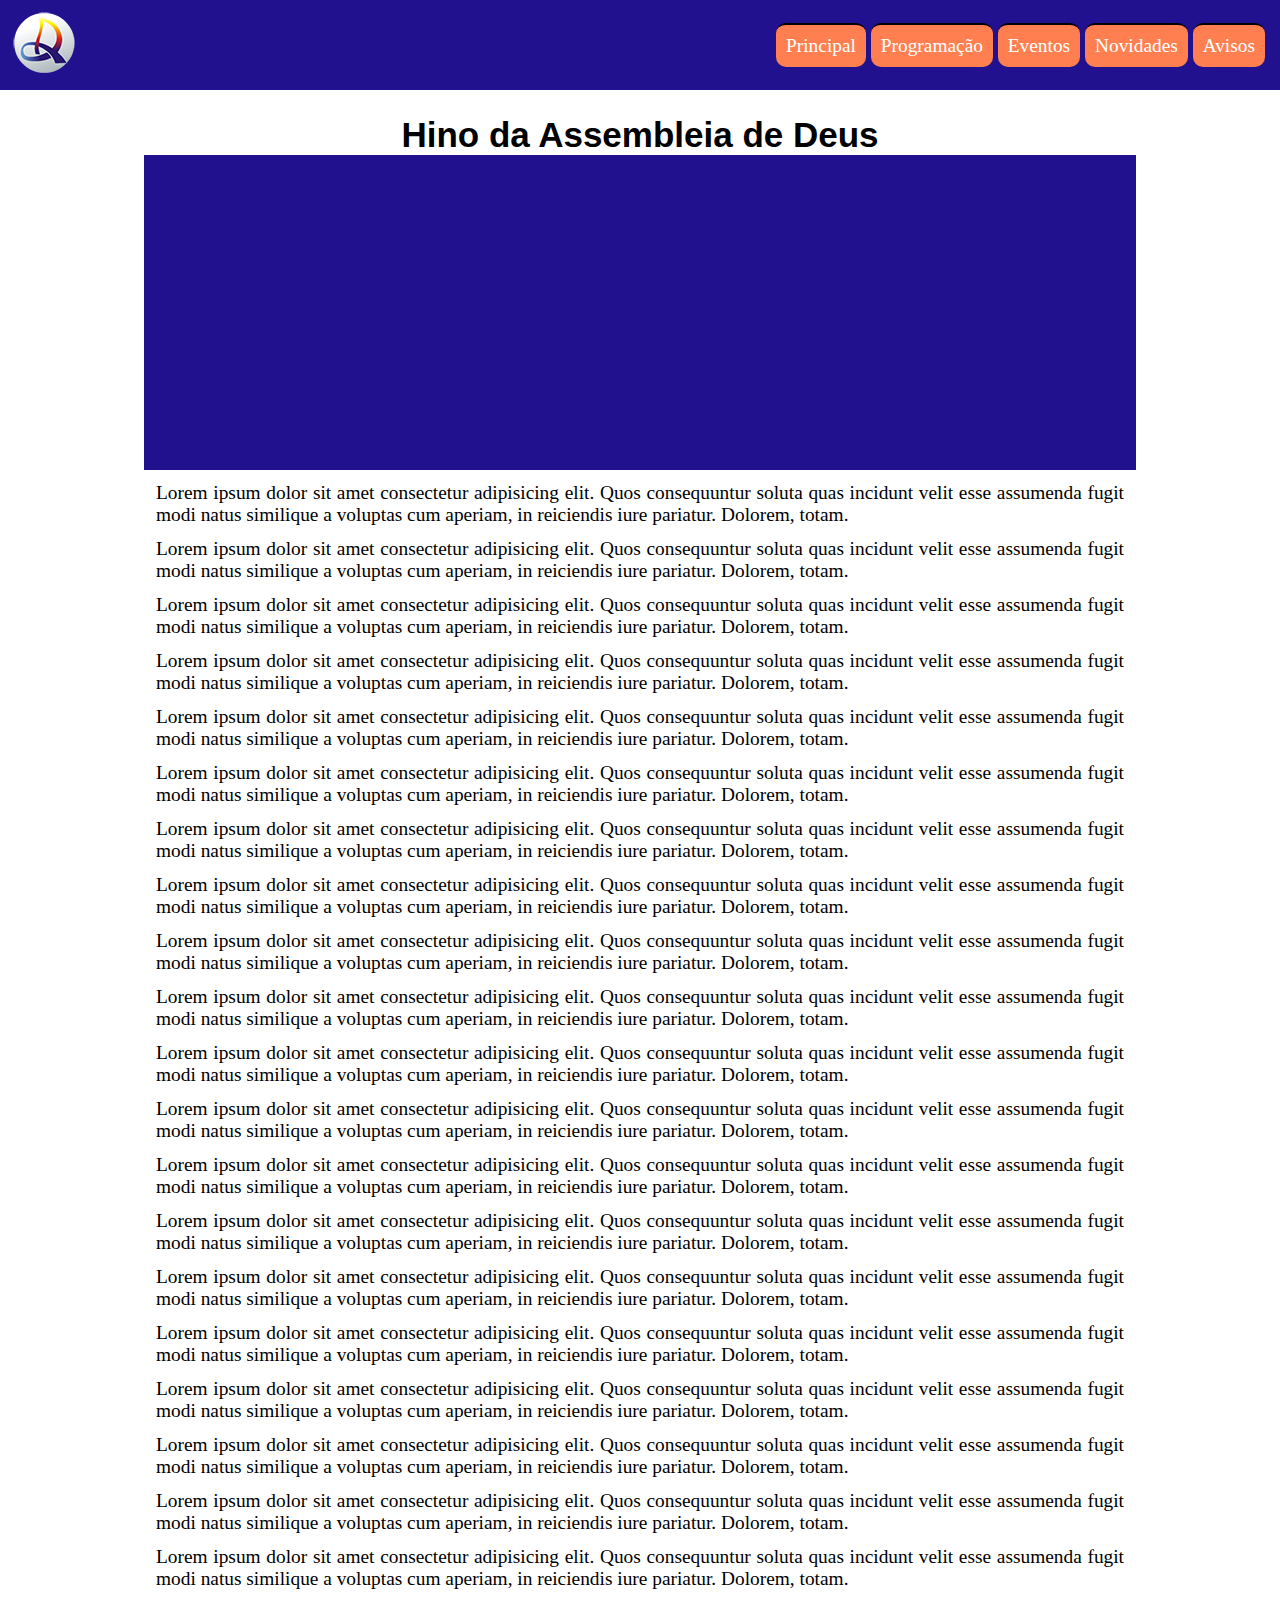
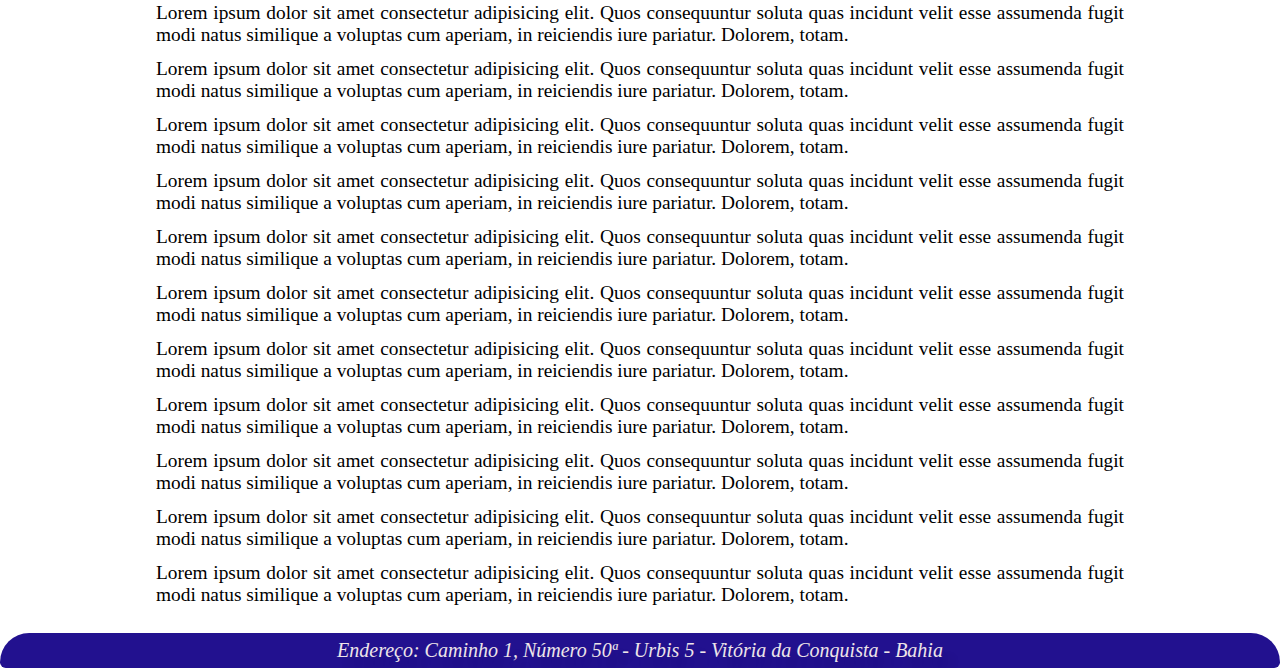
==== index.html @ eb344185 "versão 0.0.4" ====
<!DOCTYPE html>
<html lang="pt-br">
<head>
    <meta charset="UTF-8">
    <meta http-equiv="X-UA-Compatible" content="IE=edge">
    <meta name="viewport" content="width=device-width, initial-scale=1.0">
    <title>Assembleia de Deus - Urbis V</title>
    <link rel="shortcut icon" href="imagens/favicon1.ico" type="image/x-icon">
    <link rel="stylesheet" href="css/style.css">
    <link rel="stylesheet" href="css/style-query.css">
    <link rel="stylesheet" href="https://fonts.googleapis.com/css2?family=Material+Symbols+Outlined:opsz,wght,FILL,GRAD@20..48,100..700,0..1,-50..200" />
</head>
<body onresize="tamanhoMenu()">   
    <header>
        <a class="logo"><img src="Imagens/logo1test.png" alt="logo"></a>

        <span id="menu" class="material-symbols-outlined" onclick="clickMenu()">
          menu  
        </span>
        <menu id="itens">
            <ul>
            <li><a href="">Principal</a></li>
            <li><a href="">Programação</a></li>
            <li><a href="">Eventos</a></li>
            <li><a href="">Novidades</a></li>
            <li><a href="">Avisos</a></li>
            </ul>
        </menu>   
    </header>

    <main>
        <h1>Hino da Assembleia de Deus</h1>
        <iframe width="560" height="315" src="https://www.youtube.com/embed/CO01_-Nl25o?start=6" title="YouTube video player" frameborder="0" allow="accelerometer; autoplay; clipboard-write; encrypted-media; gyroscope; picture-in-picture" allowfullscreen></iframe>
        <p>Lorem ipsum dolor sit amet consectetur adipisicing elit. Quos consequuntur soluta quas incidunt velit esse assumenda fugit modi natus similique a voluptas cum aperiam, in reiciendis iure pariatur. Dolorem, totam.</p>
        <p>Lorem ipsum dolor sit amet consectetur adipisicing elit. Quos consequuntur soluta quas incidunt velit esse assumenda fugit modi natus similique a voluptas cum aperiam, in reiciendis iure pariatur. Dolorem, totam.</p>
        <p>Lorem ipsum dolor sit amet consectetur adipisicing elit. Quos consequuntur soluta quas incidunt velit esse assumenda fugit modi natus similique a voluptas cum aperiam, in reiciendis iure pariatur. Dolorem, totam.</p>
        <p>Lorem ipsum dolor sit amet consectetur adipisicing elit. Quos consequuntur soluta quas incidunt velit esse assumenda fugit modi natus similique a voluptas cum aperiam, in reiciendis iure pariatur. Dolorem, totam.</p>
        <p>Lorem ipsum dolor sit amet consectetur adipisicing elit. Quos consequuntur soluta quas incidunt velit esse assumenda fugit modi natus similique a voluptas cum aperiam, in reiciendis iure pariatur. Dolorem, totam.</p>
        <p>Lorem ipsum dolor sit amet consectetur adipisicing elit. Quos consequuntur soluta quas incidunt velit esse assumenda fugit modi natus similique a voluptas cum aperiam, in reiciendis iure pariatur. Dolorem, totam.</p>
        <p>Lorem ipsum dolor sit amet consectetur adipisicing elit. Quos consequuntur soluta quas incidunt velit esse assumenda fugit modi natus similique a voluptas cum aperiam, in reiciendis iure pariatur. Dolorem, totam.</p>
        <p>Lorem ipsum dolor sit amet consectetur adipisicing elit. Quos consequuntur soluta quas incidunt velit esse assumenda fugit modi natus similique a voluptas cum aperiam, in reiciendis iure pariatur. Dolorem, totam.</p>
        <p>Lorem ipsum dolor sit amet consectetur adipisicing elit. Quos consequuntur soluta quas incidunt velit esse assumenda fugit modi natus similique a voluptas cum aperiam, in reiciendis iure pariatur. Dolorem, totam.</p>
        <p>Lorem ipsum dolor sit amet consectetur adipisicing elit. Quos consequuntur soluta quas incidunt velit esse assumenda fugit modi natus similique a voluptas cum aperiam, in reiciendis iure pariatur. Dolorem, totam.</p>
        <p>Lorem ipsum dolor sit amet consectetur adipisicing elit. Quos consequuntur soluta quas incidunt velit esse assumenda fugit modi natus similique a voluptas cum aperiam, in reiciendis iure pariatur. Dolorem, totam.</p>
        <p>Lorem ipsum dolor sit amet consectetur adipisicing elit. Quos consequuntur soluta quas incidunt velit esse assumenda fugit modi natus similique a voluptas cum aperiam, in reiciendis iure pariatur. Dolorem, totam.</p>
        <p>Lorem ipsum dolor sit amet consectetur adipisicing elit. Quos consequuntur soluta quas incidunt velit esse assumenda fugit modi natus similique a voluptas cum aperiam, in reiciendis iure pariatur. Dolorem, totam.</p>
        <p>Lorem ipsum dolor sit amet consectetur adipisicing elit. Quos consequuntur soluta quas incidunt velit esse assumenda fugit modi natus similique a voluptas cum aperiam, in reiciendis iure pariatur. Dolorem, totam.</p>
        <p>Lorem ipsum dolor sit amet consectetur adipisicing elit. Quos consequuntur soluta quas incidunt velit esse assumenda fugit modi natus similique a voluptas cum aperiam, in reiciendis iure pariatur. Dolorem, totam.</p>
        <p>Lorem ipsum dolor sit amet consectetur adipisicing elit. Quos consequuntur soluta quas incidunt velit esse assumenda fugit modi natus similique a voluptas cum aperiam, in reiciendis iure pariatur. Dolorem, totam.</p>
        <p>Lorem ipsum dolor sit amet consectetur adipisicing elit. Quos consequuntur soluta quas incidunt velit esse assumenda fugit modi natus similique a voluptas cum aperiam, in reiciendis iure pariatur. Dolorem, totam.</p>
        <p>Lorem ipsum dolor sit amet consectetur adipisicing elit. Quos consequuntur soluta quas incidunt velit esse assumenda fugit modi natus similique a voluptas cum aperiam, in reiciendis iure pariatur. Dolorem, totam.</p>
        <p>Lorem ipsum dolor sit amet consectetur adipisicing elit. Quos consequuntur soluta quas incidunt velit esse assumenda fugit modi natus similique a voluptas cum aperiam, in reiciendis iure pariatur. Dolorem, totam.</p>
        <p>Lorem ipsum dolor sit amet consectetur adipisicing elit. Quos consequuntur soluta quas incidunt velit esse assumenda fugit modi natus similique a voluptas cum aperiam, in reiciendis iure pariatur. Dolorem, totam.</p>
        <p>Lorem ipsum dolor sit amet consectetur adipisicing elit. Quos consequuntur soluta quas incidunt velit esse assumenda fugit modi natus similique a voluptas cum aperiam, in reiciendis iure pariatur. Dolorem, totam.</p>
        <p>Lorem ipsum dolor sit amet consectetur adipisicing elit. Quos consequuntur soluta quas incidunt velit esse assumenda fugit modi natus similique a voluptas cum aperiam, in reiciendis iure pariatur. Dolorem, totam.</p>
        <p>Lorem ipsum dolor sit amet consectetur adipisicing elit. Quos consequuntur soluta quas incidunt velit esse assumenda fugit modi natus similique a voluptas cum aperiam, in reiciendis iure pariatur. Dolorem, totam.</p>
        <p>Lorem ipsum dolor sit amet consectetur adipisicing elit. Quos consequuntur soluta quas incidunt velit esse assumenda fugit modi natus similique a voluptas cum aperiam, in reiciendis iure pariatur. Dolorem, totam.</p>
        <p>Lorem ipsum dolor sit amet consectetur adipisicing elit. Quos consequuntur soluta quas incidunt velit esse assumenda fugit modi natus similique a voluptas cum aperiam, in reiciendis iure pariatur. Dolorem, totam.</p>
        <p>Lorem ipsum dolor sit amet consectetur adipisicing elit. Quos consequuntur soluta quas incidunt velit esse assumenda fugit modi natus similique a voluptas cum aperiam, in reiciendis iure pariatur. Dolorem, totam.</p>
        <p>Lorem ipsum dolor sit amet consectetur adipisicing elit. Quos consequuntur soluta quas incidunt velit esse assumenda fugit modi natus similique a voluptas cum aperiam, in reiciendis iure pariatur. Dolorem, totam.</p>
        <p>Lorem ipsum dolor sit amet consectetur adipisicing elit. Quos consequuntur soluta quas incidunt velit esse assumenda fugit modi natus similique a voluptas cum aperiam, in reiciendis iure pariatur. Dolorem, totam.</p>
        <p>Lorem ipsum dolor sit amet consectetur adipisicing elit. Quos consequuntur soluta quas incidunt velit esse assumenda fugit modi natus similique a voluptas cum aperiam, in reiciendis iure pariatur. Dolorem, totam.</p>
        <p>Lorem ipsum dolor sit amet consectetur adipisicing elit. Quos consequuntur soluta quas incidunt velit esse assumenda fugit modi natus similique a voluptas cum aperiam, in reiciendis iure pariatur. Dolorem, totam.</p>
        <p>Lorem ipsum dolor sit amet consectetur adipisicing elit. Quos consequuntur soluta quas incidunt velit esse assumenda fugit modi natus similique a voluptas cum aperiam, in reiciendis iure pariatur. Dolorem, totam.</p>
        
    </main>
    <footer>
        <p><address>Endereço: Caminho 1, Número 50ª - Urbis 5 - Vitória da Conquista - Bahia</address></p>
    </footer>
    <script>
        function clickMenu(){
            if (itens.style.display == 'block'){
                itens.style.display = 'none'
            } else{
                itens.style.display = 'block'
            }
        }
        function tamanhoMenu(){
            if (window.innerWidth <= 768){
                itens.style.display = 'none'
            } else{
                itens.style.display = 'block'
            }
        }
    </script>
</body>
</html>
---- css/style.css ----
@charset "UTF-8";
@font-face {
    font-family: lobs;
    src: url(fonts/Lobster-Regular.ttf);
}
:root{
    --cor0:#EEE5E9;
    --cor1:#22118f;
    --cor2:#F2E30F;
    --cor3:#F2A20C;
    --cor4:#FB4D3D;  
}
*{
    text-align: justify;
    margin: 0px;
    padding: 0px;
    text-decoration: none;
    font-size: 1.1rem;
}
a{
    text-decoration: none;
}

header{
    display: flex;
    justify-content: space-between;
    align-items: center;
    flex-wrap: wrap;
    background-color: var(--cor1);
    padding: 10px;
}

menu{
    display: none;
    margin-right: 5px;
}

menu > ul{
    list-style-type: none;
}

span#menu{
    background-color: white;
    display: block;
    color: black;
    text-align: center;
    padding: 10px;
    cursor: pointer;
}

span#menu:hover{
    background-color: #e4e731;
    color: black;
}
menu > ul > li > a{
    display: block;
    padding: 10px;
    text-decoration: none;
    background-color: coral;
    text-align: center;
    border-top:2px solid black;
    color: white;
    border-radius: 10px;
}
menu a:hover{
    background-color:rgba(0, 0, 0, 0.178);
    border-radius: 7px 7px 7px 7px;
    transition-duration: 1s;
    color: #e4e731;
    
}

::-webkit-scrollbar{
    width: 10px;
    background-color: rgb(255, 255, 255);
}

::-webkit-scrollbar-thumb{
    background-color: var(--cor4);
    border-radius: 10px;
}

main{
    width: 90vw;
    margin: auto;
    padding: 15px;
}

main > iframe{
    margin: auto;
    width: 100%;
    display: block;
    margin: auto;
    background-color: var(--cor1);
    box-shadow: var(15px, 15px, 15px, black);
}
main > h1{
    font-family: lobs, Arial, Helvetica, sans-serif;
    text-align: center;
    font-size: 35px;
    padding-top: 10px;
    font: 400px;
    
}
main p{
    margin: 12px;
}
footer{
    font-family: lobs;
    background-color:var(--cor1);
    width: 100%;
    border-radius: 50px 50px 10px 10px;
    line-height: 35px;
    
}
footer address{
    text-align: center;
    text-shadow: 10px 10px 10px rgba(0, 0, 0, 0.116);
    color: var(--cor0);
    font-size: 20px;
    
}
---- css/style-query.css ----
@charset "UTF-8";

@media screen and (min-width: 768px) and (max-width: 992px){
                    /*Tabletes*/
    span#menu{
        display: none;
    }
    menu{
        display: block;
    }
    menu > ul > li{
        display: inline-block;
    }
    main{
        width: 768px;
    }               
}
@media screen and (min-width: 992px){
                 /*Computador e Tvs*/
    span#menu{
        display: none;
    }menu
    {
        display: block;
    }
    menu > ul > li{
        display: inline-block;
    }
    main{
        width: 992px;
    }              
}
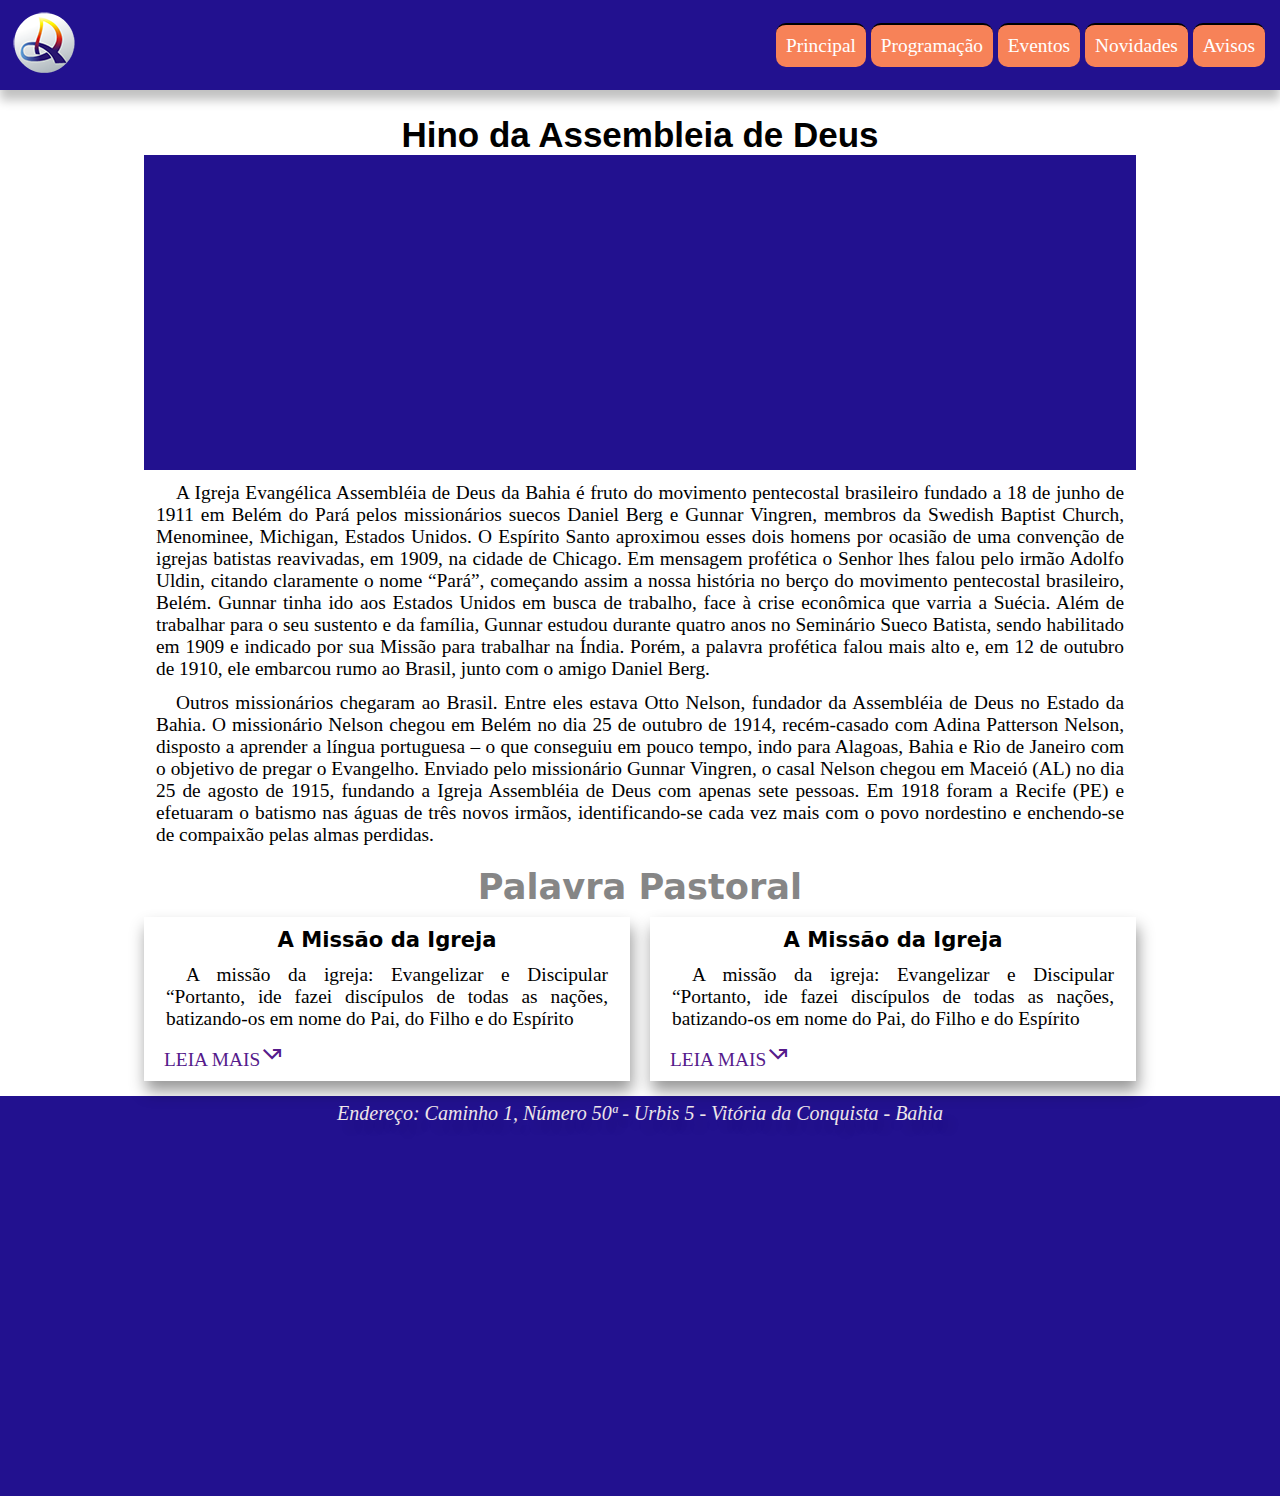
==== commit 8683e3aa: "versão 0.0.6" ====
--- a/index.html
+++ b/index.html
@@ -9,6 +9,9 @@
     <link rel="stylesheet" href="css/style.css">
     <link rel="stylesheet" href="css/style-query.css">
     <link rel="stylesheet" href="https://fonts.googleapis.com/css2?family=Material+Symbols+Outlined:opsz,wght,FILL,GRAD@20..48,100..700,0..1,-50..200" />
+    <link href="https://fonts.googleapis.com/icon?family=Material+Icons"
+      rel="stylesheet">
+   
 </head>
 <body onresize="tamanhoMenu()">   
     <header>
@@ -30,38 +33,33 @@
 
     <main>
         <h1>Hino da Assembleia de Deus</h1>
-        <iframe width="560" height="315" src="https://www.youtube.com/embed/CO01_-Nl25o?start=6" title="YouTube video player" frameborder="0" allow="accelerometer; autoplay; clipboard-write; encrypted-media; gyroscope; picture-in-picture" allowfullscreen></iframe>
-        <p>Lorem ipsum dolor sit amet consectetur adipisicing elit. Quos consequuntur soluta quas incidunt velit esse assumenda fugit modi natus similique a voluptas cum aperiam, in reiciendis iure pariatur. Dolorem, totam.</p>
-        <p>Lorem ipsum dolor sit amet consectetur adipisicing elit. Quos consequuntur soluta quas incidunt velit esse assumenda fugit modi natus similique a voluptas cum aperiam, in reiciendis iure pariatur. Dolorem, totam.</p>
-        <p>Lorem ipsum dolor sit amet consectetur adipisicing elit. Quos consequuntur soluta quas incidunt velit esse assumenda fugit modi natus similique a voluptas cum aperiam, in reiciendis iure pariatur. Dolorem, totam.</p>
-        <p>Lorem ipsum dolor sit amet consectetur adipisicing elit. Quos consequuntur soluta quas incidunt velit esse assumenda fugit modi natus similique a voluptas cum aperiam, in reiciendis iure pariatur. Dolorem, totam.</p>
-        <p>Lorem ipsum dolor sit amet consectetur adipisicing elit. Quos consequuntur soluta quas incidunt velit esse assumenda fugit modi natus similique a voluptas cum aperiam, in reiciendis iure pariatur. Dolorem, totam.</p>
-        <p>Lorem ipsum dolor sit amet consectetur adipisicing elit. Quos consequuntur soluta quas incidunt velit esse assumenda fugit modi natus similique a voluptas cum aperiam, in reiciendis iure pariatur. Dolorem, totam.</p>
-        <p>Lorem ipsum dolor sit amet consectetur adipisicing elit. Quos consequuntur soluta quas incidunt velit esse assumenda fugit modi natus similique a voluptas cum aperiam, in reiciendis iure pariatur. Dolorem, totam.</p>
-        <p>Lorem ipsum dolor sit amet consectetur adipisicing elit. Quos consequuntur soluta quas incidunt velit esse assumenda fugit modi natus similique a voluptas cum aperiam, in reiciendis iure pariatur. Dolorem, totam.</p>
-        <p>Lorem ipsum dolor sit amet consectetur adipisicing elit. Quos consequuntur soluta quas incidunt velit esse assumenda fugit modi natus similique a voluptas cum aperiam, in reiciendis iure pariatur. Dolorem, totam.</p>
-        <p>Lorem ipsum dolor sit amet consectetur adipisicing elit. Quos consequuntur soluta quas incidunt velit esse assumenda fugit modi natus similique a voluptas cum aperiam, in reiciendis iure pariatur. Dolorem, totam.</p>
-        <p>Lorem ipsum dolor sit amet consectetur adipisicing elit. Quos consequuntur soluta quas incidunt velit esse assumenda fugit modi natus similique a voluptas cum aperiam, in reiciendis iure pariatur. Dolorem, totam.</p>
-        <p>Lorem ipsum dolor sit amet consectetur adipisicing elit. Quos consequuntur soluta quas incidunt velit esse assumenda fugit modi natus similique a voluptas cum aperiam, in reiciendis iure pariatur. Dolorem, totam.</p>
-        <p>Lorem ipsum dolor sit amet consectetur adipisicing elit. Quos consequuntur soluta quas incidunt velit esse assumenda fugit modi natus similique a voluptas cum aperiam, in reiciendis iure pariatur. Dolorem, totam.</p>
-        <p>Lorem ipsum dolor sit amet consectetur adipisicing elit. Quos consequuntur soluta quas incidunt velit esse assumenda fugit modi natus similique a voluptas cum aperiam, in reiciendis iure pariatur. Dolorem, totam.</p>
-        <p>Lorem ipsum dolor sit amet consectetur adipisicing elit. Quos consequuntur soluta quas incidunt velit esse assumenda fugit modi natus similique a voluptas cum aperiam, in reiciendis iure pariatur. Dolorem, totam.</p>
-        <p>Lorem ipsum dolor sit amet consectetur adipisicing elit. Quos consequuntur soluta quas incidunt velit esse assumenda fugit modi natus similique a voluptas cum aperiam, in reiciendis iure pariatur. Dolorem, totam.</p>
-        <p>Lorem ipsum dolor sit amet consectetur adipisicing elit. Quos consequuntur soluta quas incidunt velit esse assumenda fugit modi natus similique a voluptas cum aperiam, in reiciendis iure pariatur. Dolorem, totam.</p>
-        <p>Lorem ipsum dolor sit amet consectetur adipisicing elit. Quos consequuntur soluta quas incidunt velit esse assumenda fugit modi natus similique a voluptas cum aperiam, in reiciendis iure pariatur. Dolorem, totam.</p>
-        <p>Lorem ipsum dolor sit amet consectetur adipisicing elit. Quos consequuntur soluta quas incidunt velit esse assumenda fugit modi natus similique a voluptas cum aperiam, in reiciendis iure pariatur. Dolorem, totam.</p>
-        <p>Lorem ipsum dolor sit amet consectetur adipisicing elit. Quos consequuntur soluta quas incidunt velit esse assumenda fugit modi natus similique a voluptas cum aperiam, in reiciendis iure pariatur. Dolorem, totam.</p>
-        <p>Lorem ipsum dolor sit amet consectetur adipisicing elit. Quos consequuntur soluta quas incidunt velit esse assumenda fugit modi natus similique a voluptas cum aperiam, in reiciendis iure pariatur. Dolorem, totam.</p>
-        <p>Lorem ipsum dolor sit amet consectetur adipisicing elit. Quos consequuntur soluta quas incidunt velit esse assumenda fugit modi natus similique a voluptas cum aperiam, in reiciendis iure pariatur. Dolorem, totam.</p>
-        <p>Lorem ipsum dolor sit amet consectetur adipisicing elit. Quos consequuntur soluta quas incidunt velit esse assumenda fugit modi natus similique a voluptas cum aperiam, in reiciendis iure pariatur. Dolorem, totam.</p>
-        <p>Lorem ipsum dolor sit amet consectetur adipisicing elit. Quos consequuntur soluta quas incidunt velit esse assumenda fugit modi natus similique a voluptas cum aperiam, in reiciendis iure pariatur. Dolorem, totam.</p>
-        <p>Lorem ipsum dolor sit amet consectetur adipisicing elit. Quos consequuntur soluta quas incidunt velit esse assumenda fugit modi natus similique a voluptas cum aperiam, in reiciendis iure pariatur. Dolorem, totam.</p>
-        <p>Lorem ipsum dolor sit amet consectetur adipisicing elit. Quos consequuntur soluta quas incidunt velit esse assumenda fugit modi natus similique a voluptas cum aperiam, in reiciendis iure pariatur. Dolorem, totam.</p>
-        <p>Lorem ipsum dolor sit amet consectetur adipisicing elit. Quos consequuntur soluta quas incidunt velit esse assumenda fugit modi natus similique a voluptas cum aperiam, in reiciendis iure pariatur. Dolorem, totam.</p>
-        <p>Lorem ipsum dolor sit amet consectetur adipisicing elit. Quos consequuntur soluta quas incidunt velit esse assumenda fugit modi natus similique a voluptas cum aperiam, in reiciendis iure pariatur. Dolorem, totam.</p>
-        <p>Lorem ipsum dolor sit amet consectetur adipisicing elit. Quos consequuntur soluta quas incidunt velit esse assumenda fugit modi natus similique a voluptas cum aperiam, in reiciendis iure pariatur. Dolorem, totam.</p>
-        <p>Lorem ipsum dolor sit amet consectetur adipisicing elit. Quos consequuntur soluta quas incidunt velit esse assumenda fugit modi natus similique a voluptas cum aperiam, in reiciendis iure pariatur. Dolorem, totam.</p>
-        <p>Lorem ipsum dolor sit amet consectetur adipisicing elit. Quos consequuntur soluta quas incidunt velit esse assumenda fugit modi natus similique a voluptas cum aperiam, in reiciendis iure pariatur. Dolorem, totam.</p>
+        <section class="section1">
+            <div class="video">
+                <iframe width="560" height="315" src="https://www.youtube.com/embed/CO01_-Nl25o?start=6" title="YouTube video player" frameborder="0" allow="accelerometer; autoplay; clipboard-write; encrypted-media; gyroscope; picture-in-picture" allowfullscreen></iframe>
+                <p>A Igreja Evangélica Assembléia de Deus da Bahia é fruto do movimento pentecostal brasileiro fundado a 18 de junho de 1911 em Belém do Pará pelos missionários suecos Daniel Berg e Gunnar Vingren, membros da Swedish Baptist Church, Menominee, Michigan, Estados Unidos. O Espírito Santo aproximou esses dois homens por ocasião de uma convenção de igrejas batistas reavivadas, em 1909, na cidade de Chicago. Em mensagem profética o Senhor lhes falou pelo irmão Adolfo Uldin, citando claramente o nome “Pará”, começando assim a nossa história no berço do movimento pentecostal brasileiro, Belém. Gunnar tinha ido aos Estados Unidos em busca de trabalho, face à crise econômica que varria a Suécia. Além de trabalhar para o seu sustento e da família, Gunnar estudou durante quatro anos no Seminário Sueco Batista, sendo habilitado em 1909 e indicado por sua Missão para trabalhar na Índia. Porém, a palavra profética falou mais alto e, em 12 de outubro de 1910, ele embarcou rumo ao Brasil, junto com o amigo Daniel Berg.</p>
+                <p>Outros missionários chegaram ao Brasil. Entre eles estava Otto Nelson, fundador da Assembléia de Deus no Estado da Bahia. O missionário Nelson chegou em Belém no dia 25 de outubro de 1914, recém-casado com Adina Patterson Nelson, disposto a aprender a língua portuguesa – o que conseguiu em pouco tempo, indo para Alagoas, Bahia e Rio de Janeiro com o objetivo de pregar o Evangelho. Enviado pelo missionário Gunnar Vingren, o casal Nelson chegou em Maceió (AL) no dia 25 de agosto de 1915, fundando a Igreja Assembléia de Deus com apenas sete pessoas. Em 1918 foram a Recife (PE) e efetuaram o batismo nas águas de três novos irmãos,  identificando-se cada vez mais com o povo nordestino e enchendo-se de compaixão pelas almas perdidas.</p>
+        </div>
+    </section>
+    <section class="section2">
+        <h3>Palavra Pastoral</h3>
+        <article class="art2">
+            <div class="palavra1">
+                <h4>A Missão da Igreja</h4>
+                <p>A missão da igreja: Evangelizar e Discipular “Portanto, ide fazei discípulos de todas as nações, batizando-os em nome do Pai, do Filho e do Espírito</p>
+                <a href="">LEIA MAIS<span class="material-icons">
+                    call_missed_outgoing
+                    </span></a>
+            </div>
+            <div class="palavra2">
+                <h4>A Missão da Igreja</h4>
+                <p>A missão da igreja: Evangelizar e Discipular “Portanto, ide fazei discípulos de todas as nações, batizando-os em nome do Pai, do Filho e do Espírito</p>
+                <a href="">LEIA MAIS<span class="material-icons">
+                    call_missed_outgoing
+                    </span></a>
+            </div>
+        </article>
+    </section>
+        
         
     </main>
     <footer>
--- a/css/style.css
+++ b/css/style.css
@@ -1,14 +1,12 @@
 @charset "UTF-8";
-@font-face {
-    font-family: lobs;
-    src: url(fonts/Lobster-Regular.ttf);
-}
+
 :root{
     --cor0:#EEE5E9;
     --cor1:#22118f;
     --cor2:#F2E30F;
     --cor3:#F2A20C;
-    --cor4:#FB4D3D;  
+    --cor4:#FB4D3D;
+    --cor5:#f78258;  
 }
 *{
     text-align: justify;
@@ -17,6 +15,16 @@
     text-decoration: none;
     font-size: 1.1rem;
 }
+::-webkit-scrollbar{
+    width: 10px;
+    background-color: rgb(255, 255, 255);
+}
+
+::-webkit-scrollbar-thumb{
+    background-color: var(--cor4);
+    border-radius: 10px;
+}
+
 a{
     text-decoration: none;
 }
@@ -28,35 +36,39 @@
     flex-wrap: wrap;
     background-color: var(--cor1);
     padding: 10px;
+    box-shadow: 0px 10px 10px rgba(0, 0, 0, 0.247)  ;
 }
 
 menu{
     display: none;
     margin-right: 5px;
-}
+    }
 
 menu > ul{
     list-style-type: none;
 }
 
 span#menu{
-    background-color: white;
+    background-color: var(--cor2);
     display: block;
     color: black;
     text-align: center;
     padding: 10px;
     cursor: pointer;
+    border-radius: 50%;
+    box-shadow: 0px 5px 5px rgba(0, 0, 0, 0.322);
+    box-sizing: border-box;
 }
 
 span#menu:hover{
-    background-color: #e4e731;
-    color: black;
+    background-color: var(--cor5);
+    color: white;
 }
 menu > ul > li > a{
     display: block;
     padding: 10px;
     text-decoration: none;
-    background-color: coral;
+    background-color: var(--cor5);
     text-align: center;
     border-top:2px solid black;
     color: white;
@@ -66,27 +78,18 @@
     background-color:rgba(0, 0, 0, 0.178);
     border-radius: 7px 7px 7px 7px;
     transition-duration: 1s;
-    color: #e4e731;
+    color: var(--cor2);
     
-}
-
-::-webkit-scrollbar{
-    width: 10px;
-    background-color: rgb(255, 255, 255);
-}
-
-::-webkit-scrollbar-thumb{
-    background-color: var(--cor4);
-    border-radius: 10px;
 }
 
 main{
     width: 90vw;
     margin: auto;
     padding: 15px;
+    
 }
 
-main > iframe{
+.section1 >.video > iframe{
     margin: auto;
     width: 100%;
     display: block;
@@ -94,6 +97,7 @@
     background-color: var(--cor1);
     box-shadow: var(15px, 15px, 15px, black);
 }
+
 main > h1{
     font-family: lobs, Arial, Helvetica, sans-serif;
     text-align: center;
@@ -104,15 +108,61 @@
 }
 main p{
     margin: 12px;
+    text-indent: 20px;
 }
+.art2{
+ width: 100%;
+ display: flex;
+ justify-content: space-between;
+ align-items: center;
+ text-indent: ;
+
+}
+.section2 > h3{
+    font-family: system-ui, -apple-system, BlinkMacSystemFont, 'Segoe UI', Roboto, Oxygen, Ubuntu, Cantarell, 'Open Sans', 'Helvetica Neue', sans-serif;
+    font-size: 2rem;
+    text-align: center;
+    color: #868686;
+    margin-bottom: 10px;
+    margin-top: 20px;
+   
+}
+h4{
+    font-family: system-ui, -apple-system, BlinkMacSystemFont, 'Segoe UI', Roboto, Oxygen, Ubuntu, Cantarell, 'Open Sans', 'Helvetica Neue', sans-serif;
+    text-align: center;
+    font-size: 1.2rem;
+}
+.art2 > .palavra1{
+    box-shadow: 2px 10px 15px rgba(0, 0, 0, 0.411);
+    width: 50%;
+    margin-right: 20px;
+    padding: 10px;
+
+}
+.art2 > .palavra2{
+    box-shadow: 2px 10px 15px rgba(0, 0, 0, 0.411);
+    width: 50%;
+    padding: 10px;
+}
+
+.palavra1> a {
+    text-decoration: none;
+    padding: 10px;
+    }
+.palavra2> a {
+    text-decoration: none;
+    padding: 10px;
+    }
+
 footer{
     font-family: lobs;
     background-color:var(--cor1);
     width: 100%;
-    border-radius: 50px 50px 10px 10px;
     line-height: 35px;
+    height: 400px;
     
 }
+
 footer address{
     text-align: center;
     text-shadow: 10px 10px 10px rgba(0, 0, 0, 0.116);
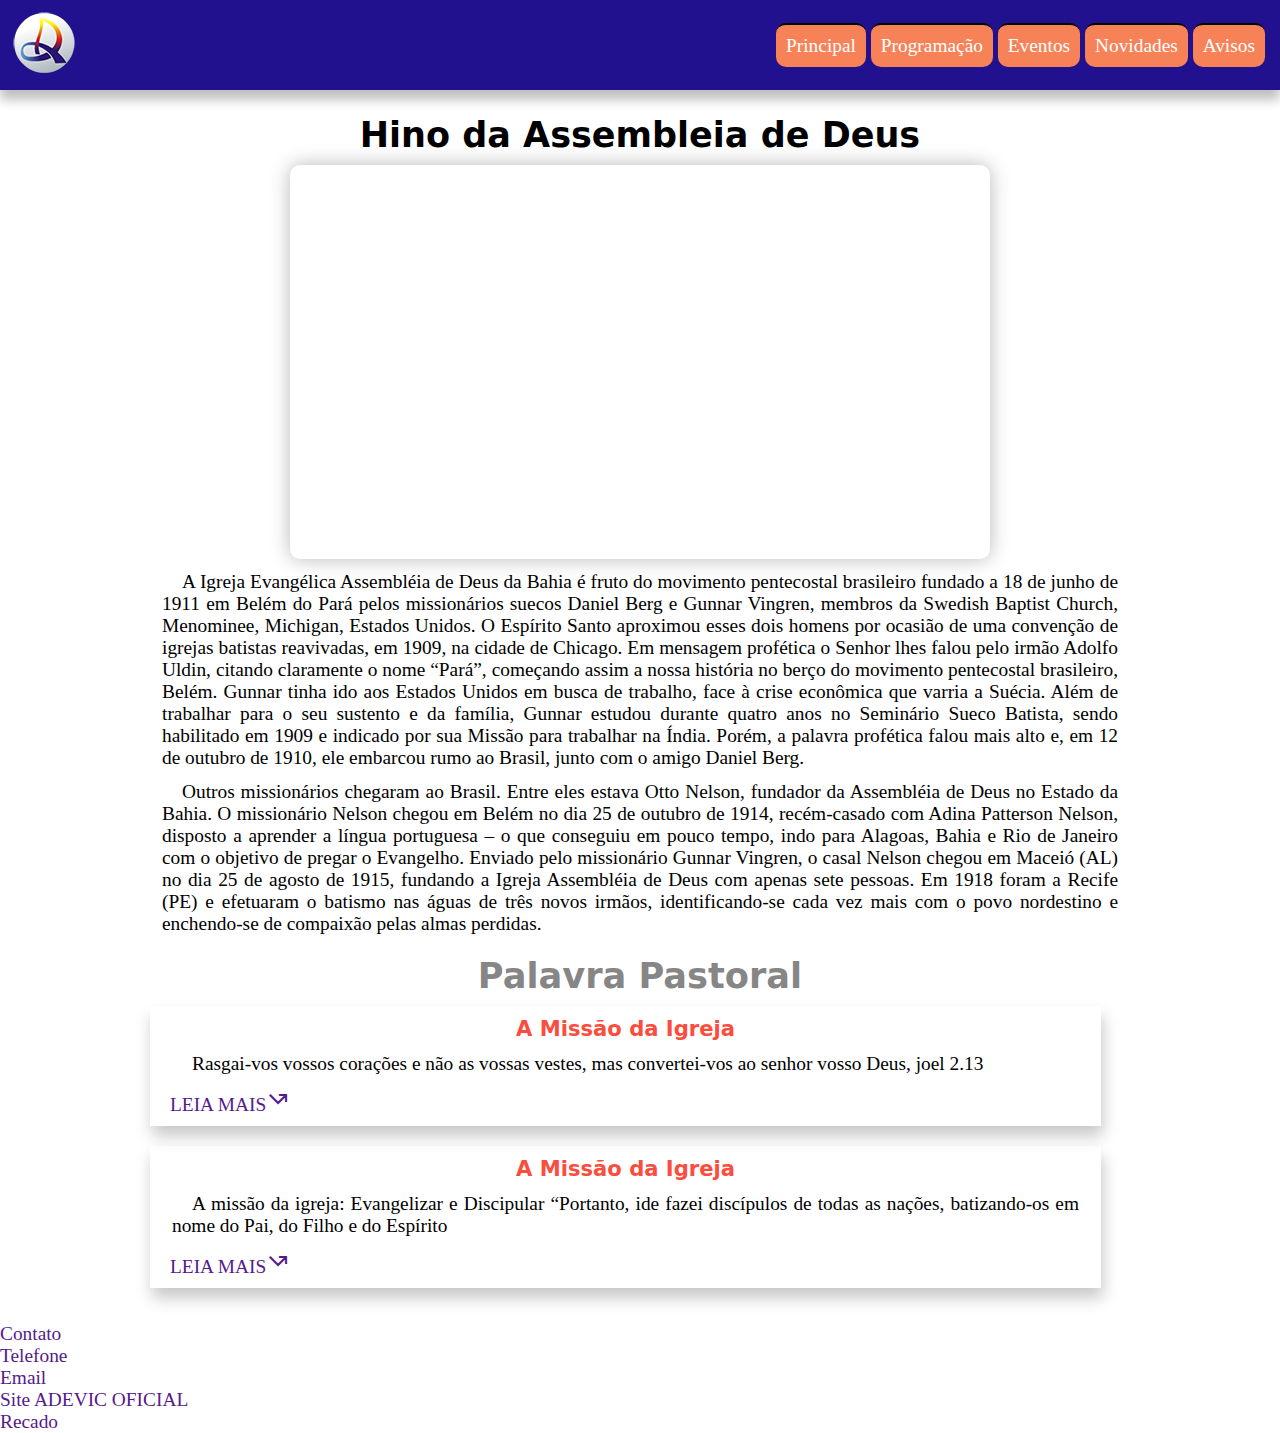
==== commit ddc5569f: "Versão 0.0.7" ====
--- a/index.html
+++ b/index.html
@@ -34,18 +34,22 @@
     <main>
         <h1>Hino da Assembleia de Deus</h1>
         <section class="section1">
-            <div class="video">
-                <iframe width="560" height="315" src="https://www.youtube.com/embed/CO01_-Nl25o?start=6" title="YouTube video player" frameborder="0" allow="accelerometer; autoplay; clipboard-write; encrypted-media; gyroscope; picture-in-picture" allowfullscreen></iframe>
+            <section class="container">
+                <div class="video">
+                    <iframe src="https://www.youtube.com/embed/CO01_-Nl25o?start=6" title="YouTube video player" frameborder="0" allow="accelerometer; autoplay; clipboard-write; encrypted-media; gyroscope; picture-in-picture" allowfullscreen></iframe>
+                </div>
+            </section>
+
                 <p>A Igreja Evangélica Assembléia de Deus da Bahia é fruto do movimento pentecostal brasileiro fundado a 18 de junho de 1911 em Belém do Pará pelos missionários suecos Daniel Berg e Gunnar Vingren, membros da Swedish Baptist Church, Menominee, Michigan, Estados Unidos. O Espírito Santo aproximou esses dois homens por ocasião de uma convenção de igrejas batistas reavivadas, em 1909, na cidade de Chicago. Em mensagem profética o Senhor lhes falou pelo irmão Adolfo Uldin, citando claramente o nome “Pará”, começando assim a nossa história no berço do movimento pentecostal brasileiro, Belém. Gunnar tinha ido aos Estados Unidos em busca de trabalho, face à crise econômica que varria a Suécia. Além de trabalhar para o seu sustento e da família, Gunnar estudou durante quatro anos no Seminário Sueco Batista, sendo habilitado em 1909 e indicado por sua Missão para trabalhar na Índia. Porém, a palavra profética falou mais alto e, em 12 de outubro de 1910, ele embarcou rumo ao Brasil, junto com o amigo Daniel Berg.</p>
                 <p>Outros missionários chegaram ao Brasil. Entre eles estava Otto Nelson, fundador da Assembléia de Deus no Estado da Bahia. O missionário Nelson chegou em Belém no dia 25 de outubro de 1914, recém-casado com Adina Patterson Nelson, disposto a aprender a língua portuguesa – o que conseguiu em pouco tempo, indo para Alagoas, Bahia e Rio de Janeiro com o objetivo de pregar o Evangelho. Enviado pelo missionário Gunnar Vingren, o casal Nelson chegou em Maceió (AL) no dia 25 de agosto de 1915, fundando a Igreja Assembléia de Deus com apenas sete pessoas. Em 1918 foram a Recife (PE) e efetuaram o batismo nas águas de três novos irmãos,  identificando-se cada vez mais com o povo nordestino e enchendo-se de compaixão pelas almas perdidas.</p>
-        </div>
+       
     </section>
     <section class="section2">
         <h3>Palavra Pastoral</h3>
         <article class="art2">
             <div class="palavra1">
                 <h4>A Missão da Igreja</h4>
-                <p>A missão da igreja: Evangelizar e Discipular “Portanto, ide fazei discípulos de todas as nações, batizando-os em nome do Pai, do Filho e do Espírito</p>
+                <p>Rasgai-vos vossos corações e não as vossas vestes, mas convertei-vos ao senhor vosso Deus, joel 2.13</p>
                 <a href="">LEIA MAIS<span class="material-icons">
                     call_missed_outgoing
                     </span></a>
@@ -63,8 +67,19 @@
         
     </main>
     <footer>
-        <p><address>Endereço: Caminho 1, Número 50ª - Urbis 5 - Vitória da Conquista - Bahia</address></p>
+        <section class="section4">
+            <div>
+                <ul>
+                    <li><a href="">Contato</a></li>
+                    <li><a href="">Telefone</a></li>
+                    <li><a href="">Email</a></li>
+                    <li><a href="">Site ADEVIC OFICIAL</a></li>
+                    <li><a href="">Recado</a></li>
+                </ul>
+            </div>
+        </section>
     </footer>
+    
     <script>
         function clickMenu(){
             if (itens.style.display == 'block'){
--- a/css/style.css
+++ b/css/style.css
@@ -27,6 +27,9 @@
 
 a{
     text-decoration: none;
+}
+a:hover{
+    color: var(--cor3);
 }
 
 header{
@@ -83,23 +86,30 @@
 }
 
 main{
-    width: 90vw;
+    width: 89vw;
     margin: auto;
     padding: 15px;
     
 }
-
-.section1 >.video > iframe{
-    margin: auto;
+.container{max-width: 700px;
+margin: auto;
+margin-top: 10px;}
+.video{
     width: 100%;
-    display: block;
-    margin: auto;
-    background-color: var(--cor1);
-    box-shadow: var(15px, 15px, 15px, black);
+    padding-top: 56.25%;
+    position: relative;
 }
-
+.video > iframe{
+    width: 100%;
+    height: 100%;
+    position: absolute;
+    top: 0px;
+    left: 0px;
+    border-radius: 10px;
+    box-shadow: 0px 0px 20px rgba(0, 0, 0, 0.281);
+}
 main > h1{
-    font-family: lobs, Arial, Helvetica, sans-serif;
+    font-family: system-ui, -apple-system, BlinkMacSystemFont, 'Segoe UI', Roboto, Oxygen, Ubuntu, Cantarell, 'Open Sans', 'Helvetica Neue', sans-serif;
     text-align: center;
     font-size: 35px;
     padding-top: 10px;
@@ -112,12 +122,11 @@
 }
 .art2{
  width: 100%;
- display: flex;
- justify-content: space-between;
+ display: block;
+ justify-content: center;
  align-items: center;
- text-indent: ;
+ }
 
-}
 .section2 > h3{
     font-family: system-ui, -apple-system, BlinkMacSystemFont, 'Segoe UI', Roboto, Oxygen, Ubuntu, Cantarell, 'Open Sans', 'Helvetica Neue', sans-serif;
     font-size: 2rem;
@@ -131,18 +140,20 @@
     font-family: system-ui, -apple-system, BlinkMacSystemFont, 'Segoe UI', Roboto, Oxygen, Ubuntu, Cantarell, 'Open Sans', 'Helvetica Neue', sans-serif;
     text-align: center;
     font-size: 1.2rem;
+    color: var(--cor4);
 }
 .art2 > .palavra1{
-    box-shadow: 2px 10px 15px rgba(0, 0, 0, 0.411);
-    width: 50%;
-    margin-right: 20px;
+    box-shadow: 2px 10px 15px rgba(0, 0, 0, 0.220);
+    width: 95%;
     padding: 10px;
+    margin-bottom: 20px;
 
 }
 .art2 > .palavra2{
-    box-shadow: 2px 10px 15px rgba(0, 0, 0, 0.411);
-    width: 50%;
+    box-shadow: 2px 10px 15px rgba(0, 0, 0, 0.220);
+    width: 95%;
     padding: 10px;
+    margin-bottom: 20px;
 }
 
 .palavra1> a {
@@ -153,20 +164,5 @@
     text-decoration: none;
     padding: 10px;
     }
+    
 
-footer{
-    font-family: lobs;
-    background-color:var(--cor1);
-    width: 100%;
-    line-height: 35px;
-    height: 400px;
-    
-}
-
-footer address{
-    text-align: center;
-    text-shadow: 10px 10px 10px rgba(0, 0, 0, 0.116);
-    color: var(--cor0);
-    font-size: 20px;
-    
-}
--- a/css/style-query.css
+++ b/css/style-query.css
@@ -27,6 +27,6 @@
         display: inline-block;
     }
     main{
-        width: 992px;
+        width: 980px;
     }              
 }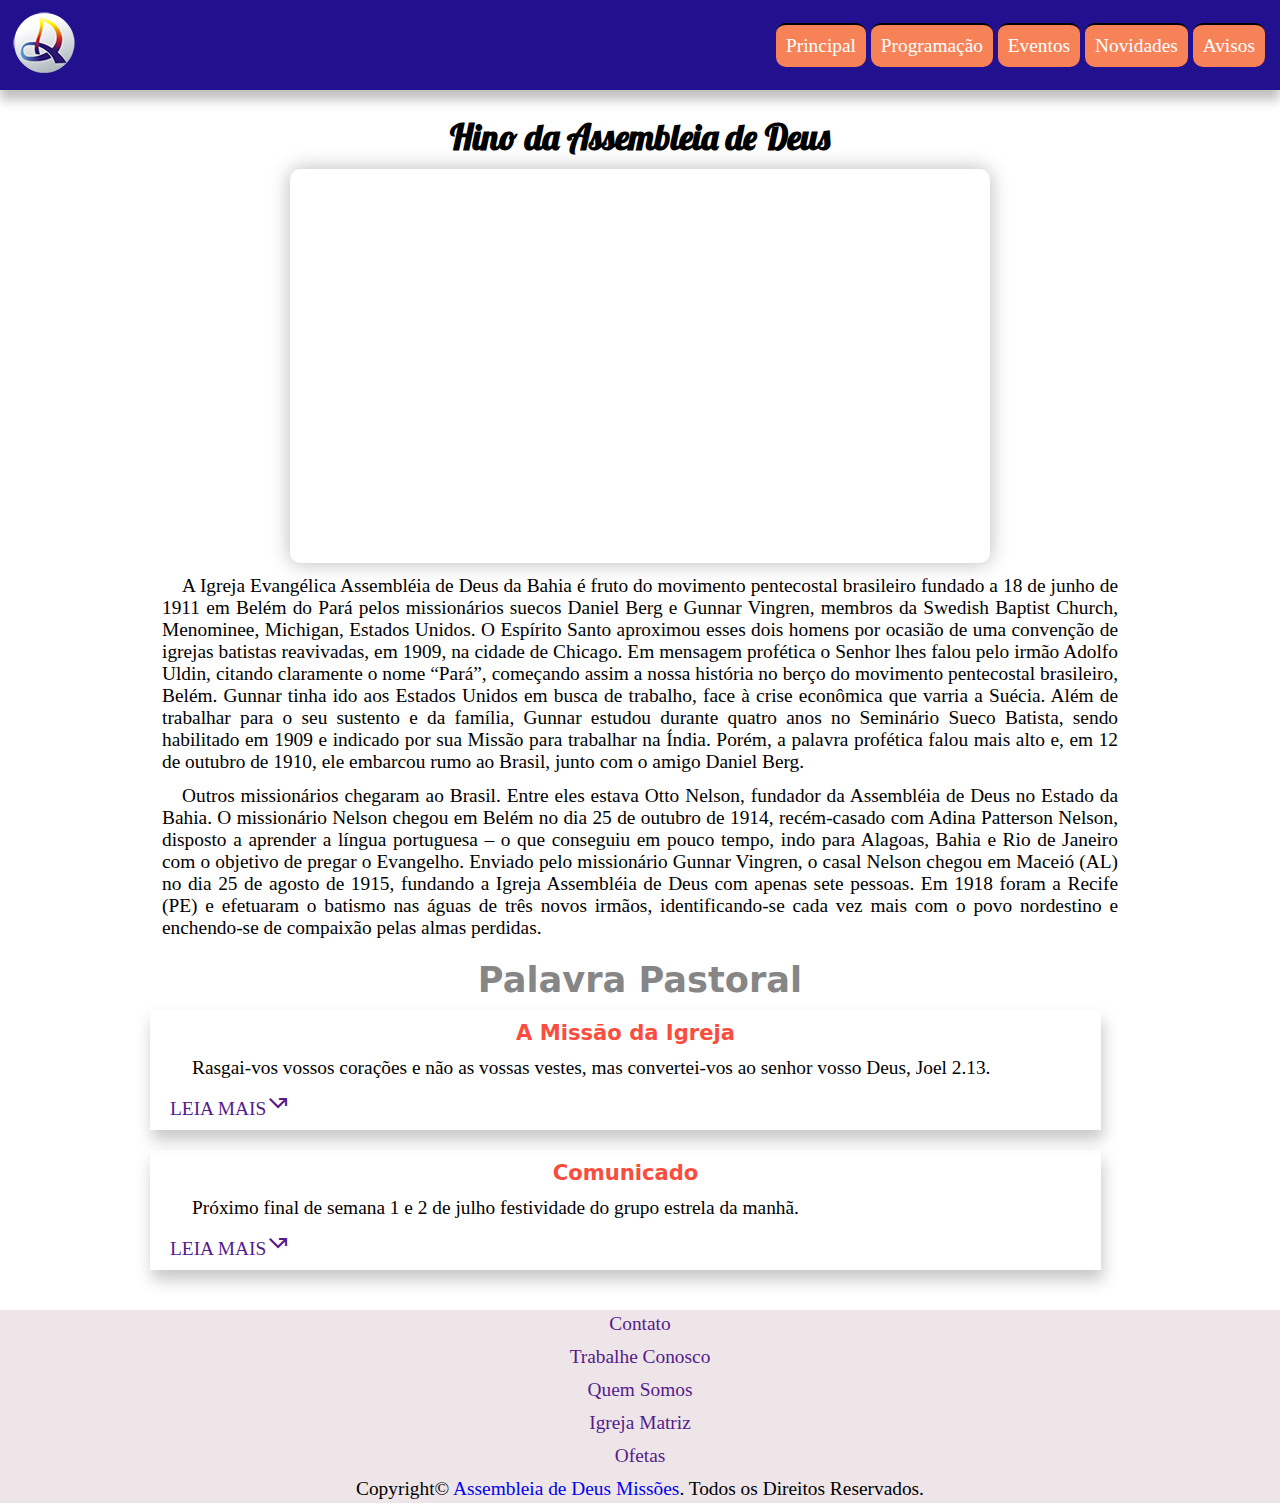
==== commit cac1089a: "Versão 0.0.8" ====
--- a/index.html
+++ b/index.html
@@ -11,6 +11,9 @@
     <link rel="stylesheet" href="https://fonts.googleapis.com/css2?family=Material+Symbols+Outlined:opsz,wght,FILL,GRAD@20..48,100..700,0..1,-50..200" />
     <link href="https://fonts.googleapis.com/icon?family=Material+Icons"
       rel="stylesheet">
+      <link rel="preconnect" href="https://fonts.googleapis.com">
+<link rel="preconnect" href="https://fonts.gstatic.com" crossorigin>
+<link href="https://fonts.googleapis.com/css2?family=Lobster&display=swap" rel="stylesheet">
    
 </head>
 <body onresize="tamanhoMenu()">   
@@ -49,17 +52,15 @@
         <article class="art2">
             <div class="palavra1">
                 <h4>A Missão da Igreja</h4>
-                <p>Rasgai-vos vossos corações e não as vossas vestes, mas convertei-vos ao senhor vosso Deus, joel 2.13</p>
+                <p>Rasgai-vos vossos corações e não as vossas vestes, mas convertei-vos ao senhor vosso Deus, Joel 2.13.</p>
                 <a href="">LEIA MAIS<span class="material-icons">
                     call_missed_outgoing
                     </span></a>
             </div>
             <div class="palavra2">
-                <h4>A Missão da Igreja</h4>
-                <p>A missão da igreja: Evangelizar e Discipular “Portanto, ide fazei discípulos de todas as nações, batizando-os em nome do Pai, do Filho e do Espírito</p>
-                <a href="">LEIA MAIS<span class="material-icons">
-                    call_missed_outgoing
-                    </span></a>
+                <h4>Comunicado</h4>
+                <p>Próximo final de semana 1 e 2 de julho festividade do grupo estrela da manhã.</p>
+                <a href="">LEIA MAIS<span class="material-icons">call_missed_outgoing</span></a>
             </div>
         </article>
     </section>
@@ -70,13 +71,16 @@
         <section class="section4">
             <div>
                 <ul>
-                    <li><a href="">Contato</a></li>
-                    <li><a href="">Telefone</a></li>
-                    <li><a href="">Email</a></li>
-                    <li><a href="">Site ADEVIC OFICIAL</a></li>
-                    <li><a href="">Recado</a></li>
+                    <li><a href=""><p>Contato</p></a></li>
+                    <li><a href=""><p>Trabalhe Conosco</p></a></li>
+                    <li><a href=""><p>Quem Somos</p></a></li>
+                    <li><a href=""><p>Igreja Matriz</p></a></li>
+                    <li><a href=""><p>Ofetas</p></a></li>
                 </ul>
             </div>
+        </section>
+        <section class="section5">
+            <p>Copyright© <a href="https://adevic.com.br/">Assembleia de Deus Missões</a>. Todos os Direitos Reservados.</p>
         </section>
     </footer>
     
--- a/css/style.css
+++ b/css/style.css
@@ -7,6 +7,7 @@
     --cor3:#F2A20C;
     --cor4:#FB4D3D;
     --cor5:#f78258;  
+    --cor6:#000000;
 }
 *{
     text-align: justify;
@@ -109,12 +110,12 @@
     box-shadow: 0px 0px 20px rgba(0, 0, 0, 0.281);
 }
 main > h1{
-    font-family: system-ui, -apple-system, BlinkMacSystemFont, 'Segoe UI', Roboto, Oxygen, Ubuntu, Cantarell, 'Open Sans', 'Helvetica Neue', sans-serif;
+    font-family: lobster, system-ui, -apple-system, BlinkMacSystemFont, 'Segoe UI', Roboto, Oxygen, Ubuntu, Cantarell, 'Open Sans', 'Helvetica Neue', sans-serif;
     text-align: center;
     font-size: 35px;
     padding-top: 10px;
     font: 400px;
-    
+    color: var(--cor6);
 }
 main p{
     margin: 12px;
@@ -165,4 +166,20 @@
     padding: 10px;
     }
     
+footer{
+    background-color: var(--cor0);
+    text-align: center;
+    font-family: lob;
+}
+footer p{
+    text-align: center;
+    margin-bottom: 5px;
+    margin-top: 5px;
+    padding: 3px;
+}
+footer ul p:hover{
+    background-color: var(--cor4);
+    color: white;
+}
 
+
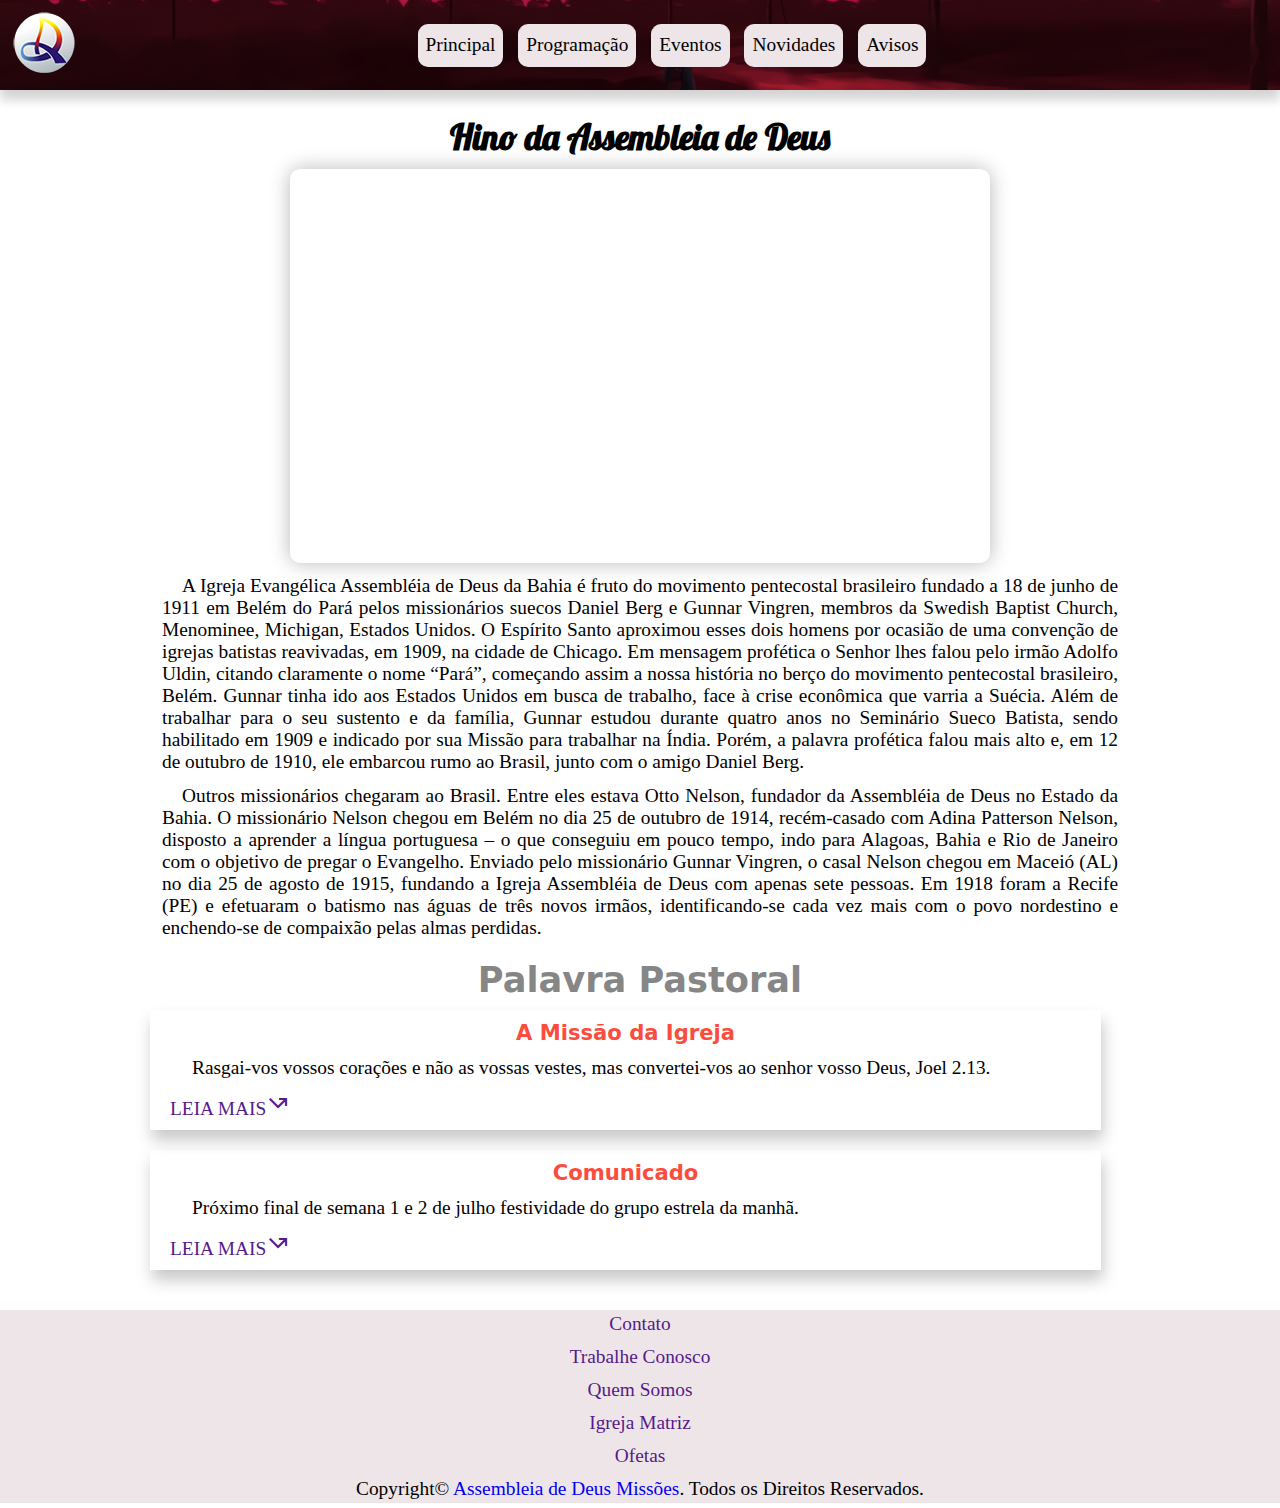
==== commit df89ecd9: "Versão 0.0.9" ====
--- a/index.html
+++ b/index.html
@@ -16,24 +16,27 @@
 <link href="https://fonts.googleapis.com/css2?family=Lobster&display=swap" rel="stylesheet">
    
 </head>
-<body onresize="tamanhoMenu()">   
+<body onresize="tamanhoMenu()">
+<!--Cabeçalho-->   
     <header>
         <a class="logo"><img src="Imagens/logo1test.png" alt="logo"></a>
-
         <span id="menu" class="material-symbols-outlined" onclick="clickMenu()">
           menu  
         </span>
         <menu id="itens">
             <ul>
-            <li><a href="">Principal</a></li>
+            <li><a href="index.html">Principal</a></li>
             <li><a href="">Programação</a></li>
             <li><a href="">Eventos</a></li>
             <li><a href="">Novidades</a></li>
             <li><a href="">Avisos</a></li>
             </ul>
-        </menu>   
+        </menu>
+        <section class="banner">
+            
+        </section>   
     </header>
-
+<!--End - Cabeçalho-->
     <main>
         <h1>Hino da Assembleia de Deus</h1>
         <section class="section1">
--- a/css/style.css
+++ b/css/style.css
@@ -8,45 +8,63 @@
     --cor4:#FB4D3D;
     --cor5:#f78258;  
     --cor6:#000000;
+    --cor7:#fc3c3c;
 }
 *{
     text-align: justify;
     margin: 0px;
     padding: 0px;
-    text-decoration: none;
+    text-decoration: white;
     font-size: 1.1rem;
 }
+a{
+    text-decoration: none;
+}
+a:hover{
+    color: var(--cor3);
+}
+
+    /*Barra lateral*/
 ::-webkit-scrollbar{
     width: 10px;
-    background-color: rgb(255, 255, 255);
+    background-color: none;
 }
 
 ::-webkit-scrollbar-thumb{
     background-color: var(--cor4);
     border-radius: 10px;
 }
-
-a{
-    text-decoration: none;
-}
-a:hover{
-    color: var(--cor3);
-}
-
+    /*End barra lateral*/
+
+    /*Cabeçalho*/
 header{
     display: flex;
     justify-content: space-between;
     align-items: center;
     flex-wrap: wrap;
-    background-color: var(--cor1);
-    padding: 10px;
-    box-shadow: 0px 10px 10px rgba(0, 0, 0, 0.247)  ;
+    background-image: url(/Imagens/banner.png);
+    background-position: center;
+    background-size: cover;
+    padding: 10px;
+    box-shadow: 0px 10px 10px rgba(0, 0, 0, 0.171)  ;
 }
 
 menu{
     display: none;
     margin-right: 5px;
     }
+menu ul a::after{
+    content: "";
+    background-color: var(--cor4);
+    height: 3px;
+    width: 0%;
+    display: block;
+    transition: 0.5s;
+    margin: 0 auto;
+}
+menu ul a:hover::after{
+    width: 100%;
+}    
 
 menu > ul{
     list-style-type: none;
@@ -55,7 +73,7 @@
 span#menu{
     background-color: var(--cor2);
     display: block;
-    color: black;
+    color: rgb(0, 0, 0);
     text-align: center;
     padding: 10px;
     cursor: pointer;
@@ -65,36 +83,35 @@
 }
 
 span#menu:hover{
-    background-color: var(--cor5);
+    background-color: var(--cor1);
     color: white;
 }
 menu > ul > li > a{
     display: block;
-    padding: 10px;
-    text-decoration: none;
-    background-color: var(--cor5);
-    text-align: center;
-    border-top:2px solid black;
-    color: white;
+    padding: 8px;
+    text-decoration: none;
+    background-color: var(--cor0);
+    text-align: center;
+    border-top:2px solid var(--cor0);
+    color: black;
     border-radius: 10px;
+    margin: 5px;
 }
 menu a:hover{
     background-color:rgba(0, 0, 0, 0.178);
     border-radius: 7px 7px 7px 7px;
-    transition-duration: 1s;
+    transition-duration: 0.3s;
     color: var(--cor2);
-    
-}
-
+}
+    /*End Cabeçalho*/
 main{
     width: 89vw;
     margin: auto;
     padding: 15px;
-    
 }
 .container{max-width: 700px;
-margin: auto;
-margin-top: 10px;}
+    margin: auto;
+    margin-top: 10px;}
 .video{
     width: 100%;
     padding-top: 56.25%;
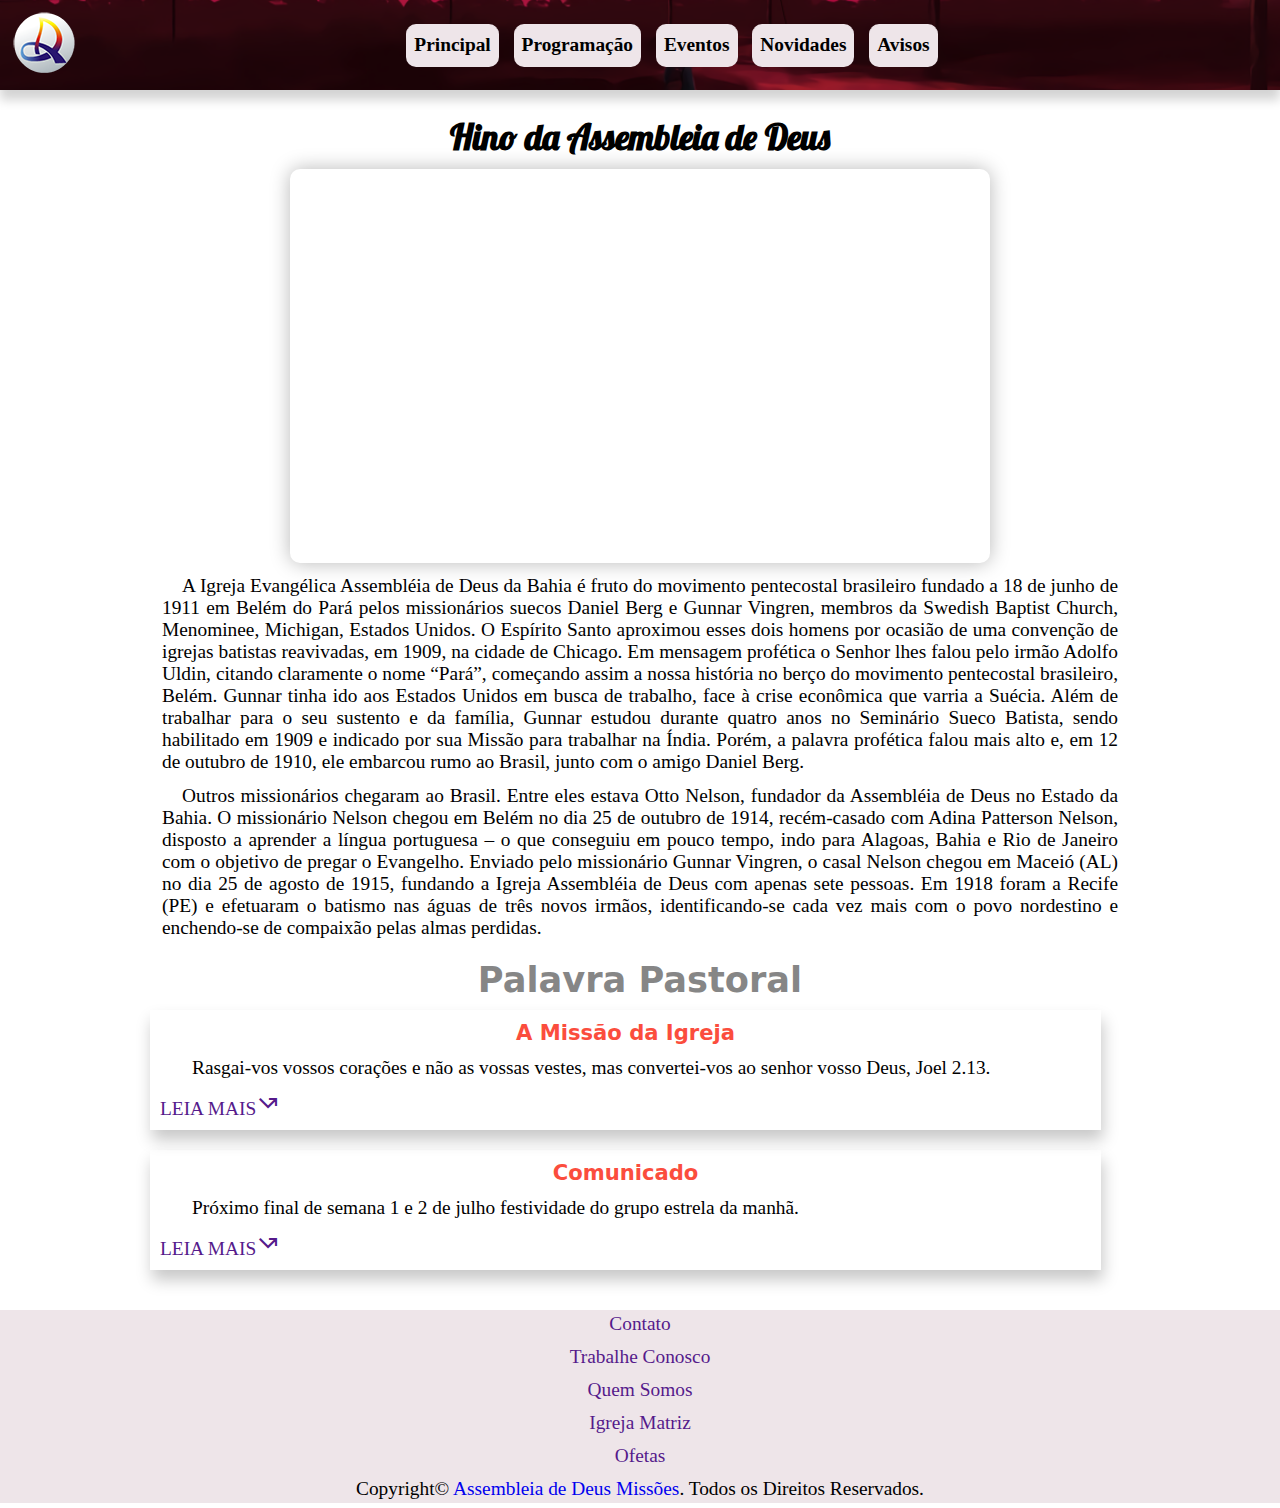
==== commit 802e94cf: "Versão 0.0.10" ====
--- a/index.html
+++ b/index.html
@@ -26,7 +26,7 @@
         <menu id="itens">
             <ul>
             <li><a href="index.html">Principal</a></li>
-            <li><a href="">Programação</a></li>
+            <li><a href="Programação/progamacao.html">Programação</a></li>
             <li><a href="">Eventos</a></li>
             <li><a href="">Novidades</a></li>
             <li><a href="">Avisos</a></li>
@@ -51,16 +51,16 @@
        
     </section>
     <section class="section2">
-        <h3>Palavra Pastoral</h3>
         <article class="art2">
-            <div class="palavra1">
+            <h3>Palavra Pastoral</h3>
+            <div class="caixa">
                 <h4>A Missão da Igreja</h4>
                 <p>Rasgai-vos vossos corações e não as vossas vestes, mas convertei-vos ao senhor vosso Deus, Joel 2.13.</p>
                 <a href="">LEIA MAIS<span class="material-icons">
                     call_missed_outgoing
                     </span></a>
             </div>
-            <div class="palavra2">
+            <div class="caixa">
                 <h4>Comunicado</h4>
                 <p>Próximo final de semana 1 e 2 de julho festividade do grupo estrela da manhã.</p>
                 <a href="">LEIA MAIS<span class="material-icons">call_missed_outgoing</span></a>
--- a/css/style.css
+++ b/css/style.css
@@ -87,6 +87,7 @@
     color: white;
 }
 menu > ul > li > a{
+    font-weight: bolder;
     display: block;
     padding: 8px;
     text-decoration: none;
@@ -145,7 +146,7 @@
  align-items: center;
  }
 
-.section2 > h3{
+article > h3{
     font-family: system-ui, -apple-system, BlinkMacSystemFont, 'Segoe UI', Roboto, Oxygen, Ubuntu, Cantarell, 'Open Sans', 'Helvetica Neue', sans-serif;
     font-size: 2rem;
     text-align: center;
@@ -160,18 +161,12 @@
     font-size: 1.2rem;
     color: var(--cor4);
 }
-.art2 > .palavra1{
+.art2 > .caixa{
     box-shadow: 2px 10px 15px rgba(0, 0, 0, 0.220);
     width: 95%;
     padding: 10px;
     margin-bottom: 20px;
 
-}
-.art2 > .palavra2{
-    box-shadow: 2px 10px 15px rgba(0, 0, 0, 0.220);
-    width: 95%;
-    padding: 10px;
-    margin-bottom: 20px;
 }
 
 .palavra1> a {
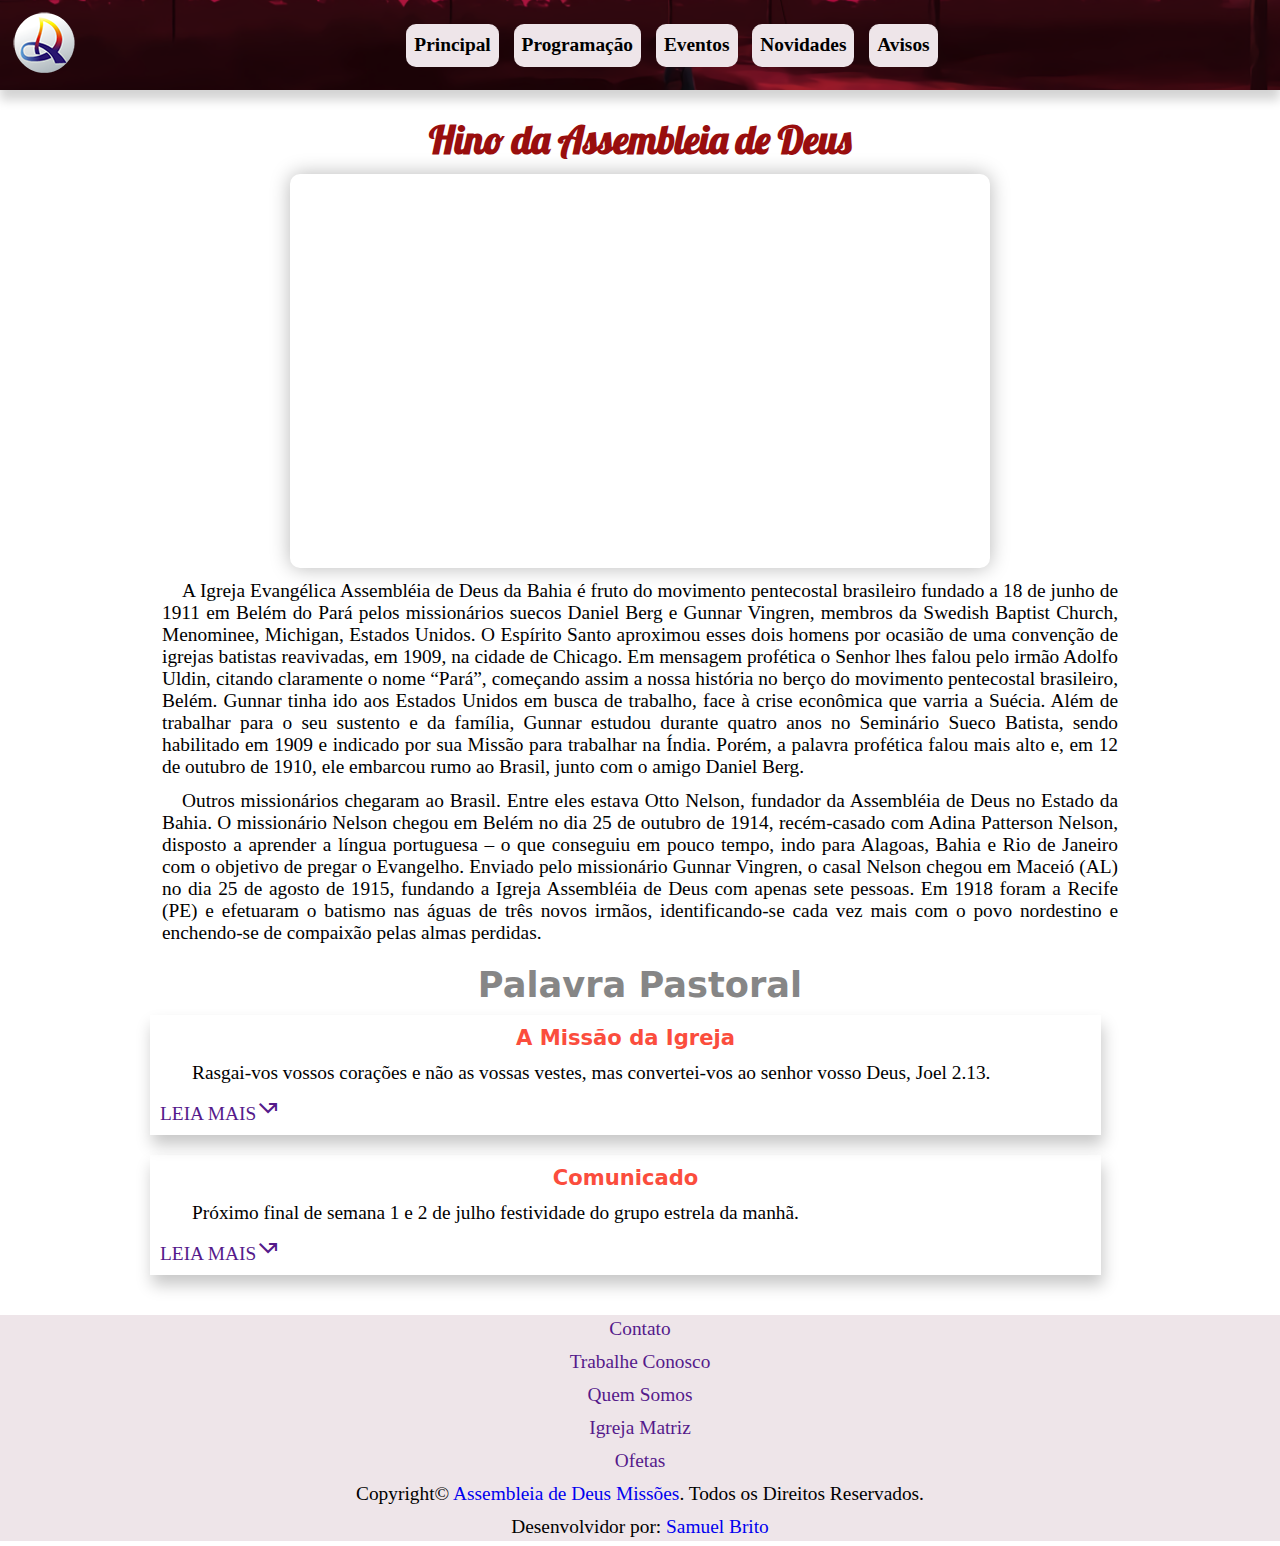
==== commit a86dae80: "Versão 0.1.0" ====
--- a/index.html
+++ b/index.html
@@ -19,7 +19,7 @@
 <body onresize="tamanhoMenu()">
 <!--Cabeçalho-->   
     <header>
-        <a class="logo"><img src="Imagens/logo1test.png" alt="logo"></a>
+        <a class="logo" href="index.html"><img src="Imagens/logo1test.png" alt="logo"></a>
         <span id="menu" class="material-symbols-outlined" onclick="clickMenu()">
           menu  
         </span>
@@ -27,9 +27,9 @@
             <ul>
             <li><a href="index.html">Principal</a></li>
             <li><a href="Programação/progamacao.html">Programação</a></li>
-            <li><a href="">Eventos</a></li>
-            <li><a href="">Novidades</a></li>
-            <li><a href="">Avisos</a></li>
+            <li><a href="Eventos/eventos.html">Eventos</a></li>
+            <li><a href="Novidades/novidades.html">Novidades</a></li>
+            <li><a href="Avisos/avisos.html">Avisos</a></li>
             </ul>
         </menu>
         <section class="banner">
@@ -38,7 +38,7 @@
     </header>
 <!--End - Cabeçalho-->
     <main>
-        <h1>Hino da Assembleia de Deus</h1>
+        <h1 class="hprincipal">Hino da Assembleia de Deus</h1>
         <section class="section1">
             <section class="container">
                 <div class="video">
@@ -84,6 +84,7 @@
         </section>
         <section class="section5">
             <p>Copyright© <a href="https://adevic.com.br/">Assembleia de Deus Missões</a>. Todos os Direitos Reservados.</p>
+            <p>Desenvolvidor por: <a href="https://www.instagram.com/samuel_briitoo/">Samuel Brito</a></p>
         </section>
     </footer>
     
--- a/css/style.css
+++ b/css/style.css
@@ -9,6 +9,7 @@
     --cor5:#f78258;  
     --cor6:#000000;
     --cor7:#fc3c3c;
+    --cor8:#990e0e;
 }
 *{
     text-align: justify;
@@ -42,7 +43,7 @@
     justify-content: space-between;
     align-items: center;
     flex-wrap: wrap;
-    background-image: url(/Imagens/banner.png);
+    background-image: url(../Imagens/banner.png);
     background-position: center;
     background-size: cover;
     padding: 10px;
@@ -78,12 +79,12 @@
     padding: 10px;
     cursor: pointer;
     border-radius: 50%;
-    box-shadow: 0px 5px 5px rgba(0, 0, 0, 0.322);
+    box-shadow: 0px 5px 5px rgba(0, 0, 0, 0.116);
     box-sizing: border-box;
 }
 
 span#menu:hover{
-    background-color: var(--cor1);
+    background-color: var(--cor7);
     color: white;
 }
 menu > ul > li > a{
@@ -99,20 +100,34 @@
     margin: 5px;
 }
 menu a:hover{
-    background-color:rgba(0, 0, 0, 0.178);
+    background-color:rgba(0, 0, 0, 0.356);
     border-radius: 7px 7px 7px 7px;
     transition-duration: 0.3s;
     color: var(--cor2);
 }
     /*End Cabeçalho*/
+
+    /*principal*/
+
+.hprincipal{
+    font-family: lobster, system-ui, -apple-system, BlinkMacSystemFont, 'Segoe UI', Roboto, Oxygen, Ubuntu, Cantarell, 'Open Sans', 'Helvetica Neue', sans-serif;
+    text-align: center;
+    font-size: 35px;
+    padding-top: 10px;
+    font-size: 2em;
+    color: var(--cor8);
+
+}    
 main{
     width: 89vw;
     margin: auto;
     padding: 15px;
 }
-.container{max-width: 700px;
+.container{
+    max-width: 700px;
     margin: auto;
-    margin-top: 10px;}
+    margin-top: 10px;
+}
 .video{
     width: 100%;
     padding-top: 56.25%;
@@ -127,14 +142,7 @@
     border-radius: 10px;
     box-shadow: 0px 0px 20px rgba(0, 0, 0, 0.281);
 }
-main > h1{
-    font-family: lobster, system-ui, -apple-system, BlinkMacSystemFont, 'Segoe UI', Roboto, Oxygen, Ubuntu, Cantarell, 'Open Sans', 'Helvetica Neue', sans-serif;
-    text-align: center;
-    font-size: 35px;
-    padding-top: 10px;
-    font: 400px;
-    color: var(--cor6);
-}
+
 main p{
     margin: 12px;
     text-indent: 20px;
@@ -168,6 +176,20 @@
     margin-bottom: 20px;
 
 }
+/*principal*/
+
+/*Programação*/
+
+.hprog{
+    color: var(--cor8);
+    font-size: 2em;
+    margin-bottom: 50px;
+    font-family: lobster, system-ui, -apple-system, BlinkMacSystemFont, 'Segoe UI', Roboto, Oxygen, Ubuntu, Cantarell, 'Open Sans', 'Helvetica Neue', sans-serif;
+    text-align: center;
+    padding-top: 10px;
+}
+
+/*Programação*/
 
 .palavra1> a {
     text-decoration: none;
@@ -177,7 +199,8 @@
     text-decoration: none;
     padding: 10px;
     }
-    
+
+/*Rodape*/    
 footer{
     background-color: var(--cor0);
     text-align: center;
@@ -190,8 +213,9 @@
     padding: 3px;
 }
 footer ul p:hover{
+
     background-color: var(--cor4);
     color: white;
 }
-
-
+/*Rodape*/
+
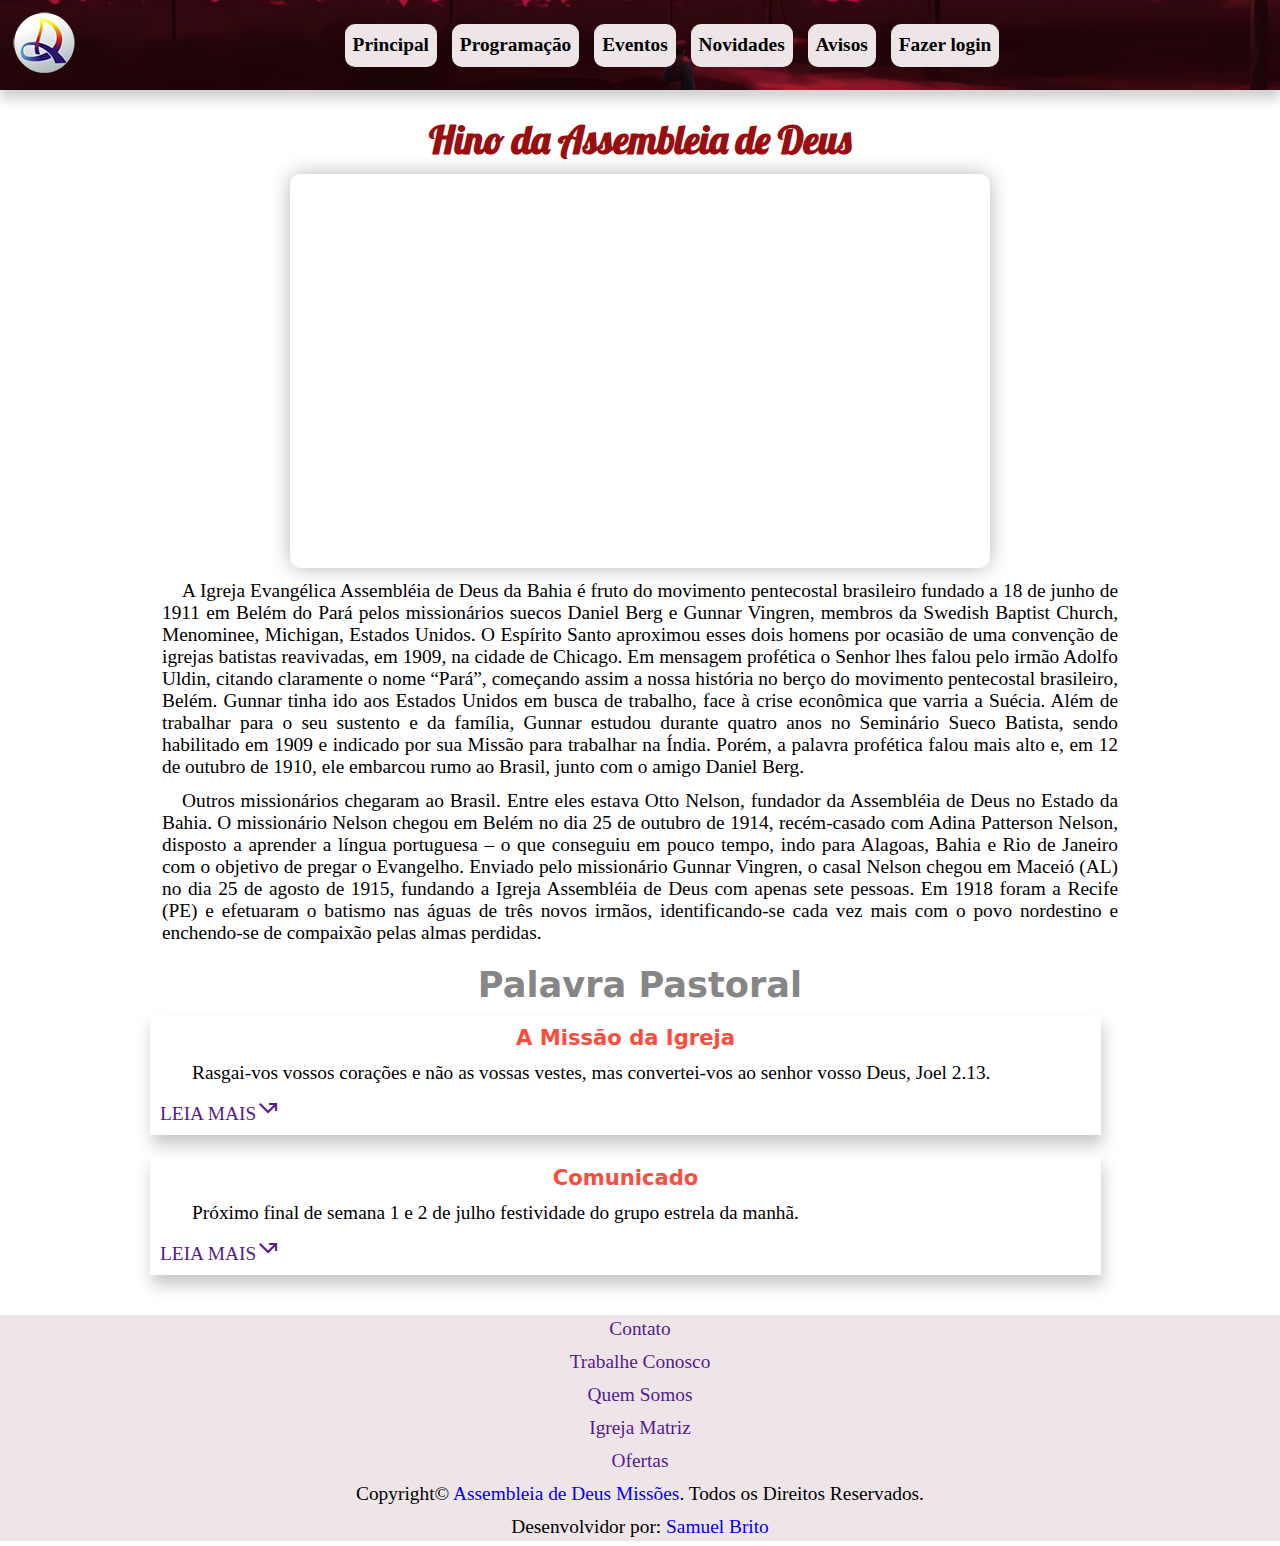
==== commit 20258d8a: "Versão 0.1.1" ====
--- a/index.html
+++ b/index.html
@@ -30,6 +30,7 @@
             <li><a href="Eventos/eventos.html">Eventos</a></li>
             <li><a href="Novidades/novidades.html">Novidades</a></li>
             <li><a href="Avisos/avisos.html">Avisos</a></li>
+            <li><a href="login/login.html">Fazer login</a></li>
             </ul>
         </menu>
         <section class="banner">
@@ -38,6 +39,7 @@
     </header>
 <!--End - Cabeçalho-->
     <main>
+
         <h1 class="hprincipal">Hino da Assembleia de Deus</h1>
         <section class="section1">
             <section class="container">
@@ -45,7 +47,6 @@
                     <iframe src="https://www.youtube.com/embed/CO01_-Nl25o?start=6" title="YouTube video player" frameborder="0" allow="accelerometer; autoplay; clipboard-write; encrypted-media; gyroscope; picture-in-picture" allowfullscreen></iframe>
                 </div>
             </section>
-
                 <p>A Igreja Evangélica Assembléia de Deus da Bahia é fruto do movimento pentecostal brasileiro fundado a 18 de junho de 1911 em Belém do Pará pelos missionários suecos Daniel Berg e Gunnar Vingren, membros da Swedish Baptist Church, Menominee, Michigan, Estados Unidos. O Espírito Santo aproximou esses dois homens por ocasião de uma convenção de igrejas batistas reavivadas, em 1909, na cidade de Chicago. Em mensagem profética o Senhor lhes falou pelo irmão Adolfo Uldin, citando claramente o nome “Pará”, começando assim a nossa história no berço do movimento pentecostal brasileiro, Belém. Gunnar tinha ido aos Estados Unidos em busca de trabalho, face à crise econômica que varria a Suécia. Além de trabalhar para o seu sustento e da família, Gunnar estudou durante quatro anos no Seminário Sueco Batista, sendo habilitado em 1909 e indicado por sua Missão para trabalhar na Índia. Porém, a palavra profética falou mais alto e, em 12 de outubro de 1910, ele embarcou rumo ao Brasil, junto com o amigo Daniel Berg.</p>
                 <p>Outros missionários chegaram ao Brasil. Entre eles estava Otto Nelson, fundador da Assembléia de Deus no Estado da Bahia. O missionário Nelson chegou em Belém no dia 25 de outubro de 1914, recém-casado com Adina Patterson Nelson, disposto a aprender a língua portuguesa – o que conseguiu em pouco tempo, indo para Alagoas, Bahia e Rio de Janeiro com o objetivo de pregar o Evangelho. Enviado pelo missionário Gunnar Vingren, o casal Nelson chegou em Maceió (AL) no dia 25 de agosto de 1915, fundando a Igreja Assembléia de Deus com apenas sete pessoas. Em 1918 foram a Recife (PE) e efetuaram o batismo nas águas de três novos irmãos,  identificando-se cada vez mais com o povo nordestino e enchendo-se de compaixão pelas almas perdidas.</p>
        
@@ -78,13 +79,13 @@
                     <li><a href=""><p>Trabalhe Conosco</p></a></li>
                     <li><a href=""><p>Quem Somos</p></a></li>
                     <li><a href=""><p>Igreja Matriz</p></a></li>
-                    <li><a href=""><p>Ofetas</p></a></li>
+                    <li><a href=""><p>Ofertas</p></a></li>
                 </ul>
             </div>
         </section>
         <section class="section5">
             <p>Copyright© <a href="https://adevic.com.br/">Assembleia de Deus Missões</a>. Todos os Direitos Reservados.</p>
-            <p>Desenvolvidor por: <a href="https://www.instagram.com/samuel_briitoo/">Samuel Brito</a></p>
+            <p>Desenvolvidor por: <a href="https://www.instagram.com/samuel_briitoo/" target="_blank">Samuel Brito</a></p>
         </section>
     </footer>
     
--- a/css/style.css
+++ b/css/style.css
@@ -106,7 +106,7 @@
     color: var(--cor2);
 }
     /*End Cabeçalho*/
-
+    
     /*principal*/
 
 .hprincipal{
@@ -177,7 +177,111 @@
 
 }
 /*principal*/
-
+/*LOGIN*/
+
+.bl{
+    margin: 0;
+    font-family: system-ui, -apple-system, BlinkMacSystemFont, 'Segoe UI', Roboto, Oxygen, Ubuntu, Cantarell, 'Open Sans', 'Helvetica Neue', sans-serif;
+}
+.main-login{
+    width: 100%;
+    height: 100vh;
+    background-color: var(--cor7);
+    display: flex;
+    justify-content: center;
+    align-items: center;
+    border-radius: 20px;
+    
+}
+.imgl{
+    width: 100%;
+}
+.left-login{
+    width: 60vw;
+    height: 100vh;
+    display: flex;
+    justify-content: center;
+    align-items: center;
+    flex-direction: column;
+    margin-left: 20px;
+    
+}
+.left-login > h1{
+    color: white;
+    font-size: 3vw;
+}
+.right-login{
+    width: 50vw;
+    height: 100vh;
+    display: flex;
+    justify-content: center;
+    align-items: center;
+    margin-right: 20px;
+}
+.card-login{
+    width: 70%;
+    display: flex;
+    justify-content: center;
+    align-items: center;
+    flex-direction: column;
+    padding: 30px;
+    background: rgba(255, 255, 255, 0.904);
+    border-radius: 20px;
+    box-shadow: 0px 8px 50px black;
+}
+.card-login > h1{
+    color: var(--cor7);
+    font-weight: 800;
+    margin: 0;
+}
+.textfield{
+    display: flex;
+    flex-direction: column;
+    align-items: flex-start;
+    justify-content: center;
+    margin: 10px 0px;
+    width: 100%;
+}
+.textfield > input{
+    width: 90%;
+    border: none;
+    border-radius: 10px;
+    padding: 15px;
+    background: rgb(255, 255, 255);
+    color: var(--cor4);
+    font-size: 12pt;
+    box-shadow: 0px 1px 5px var(--cor4);
+}
+.textfield > label{
+    color: var(--cor6);
+    margin-bottom: 5px;
+}
+.textfield > input::placeholder{
+    color: #868686;
+}
+.btn-login{
+    width: 100%;
+    padding: 16px 0px;
+    margin: 25px;
+    border: none;
+    border-radius: 8px;
+    outline: none;
+    text-transform: uppercase;
+    font-weight: 800;
+    letter-spacing: 3px;
+    background: var(--cor4);
+    color: white;
+    cursor: pointer;
+}
+.card-login > button{
+    align-items: center;
+    justify-content: center;
+    flex-direction: column;
+}
+.btn-login:hover{
+    box-shadow: 0px 1px 5px var(--cor7);
+}
+/* LOGIN*/
 /*Programação*/
 
 .hprog{
@@ -200,22 +304,32 @@
     padding: 10px;
     }
 
-/*Rodape*/    
+/*Rodape*/ 
+.section4{
+    width: 25vw;
+    margin: auto;
+}   
+.section4 > div > ul{
+    list-style-type: none;
+}
 footer{
     background-color: var(--cor0);
     text-align: center;
     font-family: lob;
+    
 }
 footer p{
     text-align: center;
     margin-bottom: 5px;
     margin-top: 5px;
     padding: 3px;
+    
+    
 }
 footer ul p:hover{
-
     background-color: var(--cor4);
     color: white;
+    border-radius: 10px;
 }
 /*Rodape*/
 
